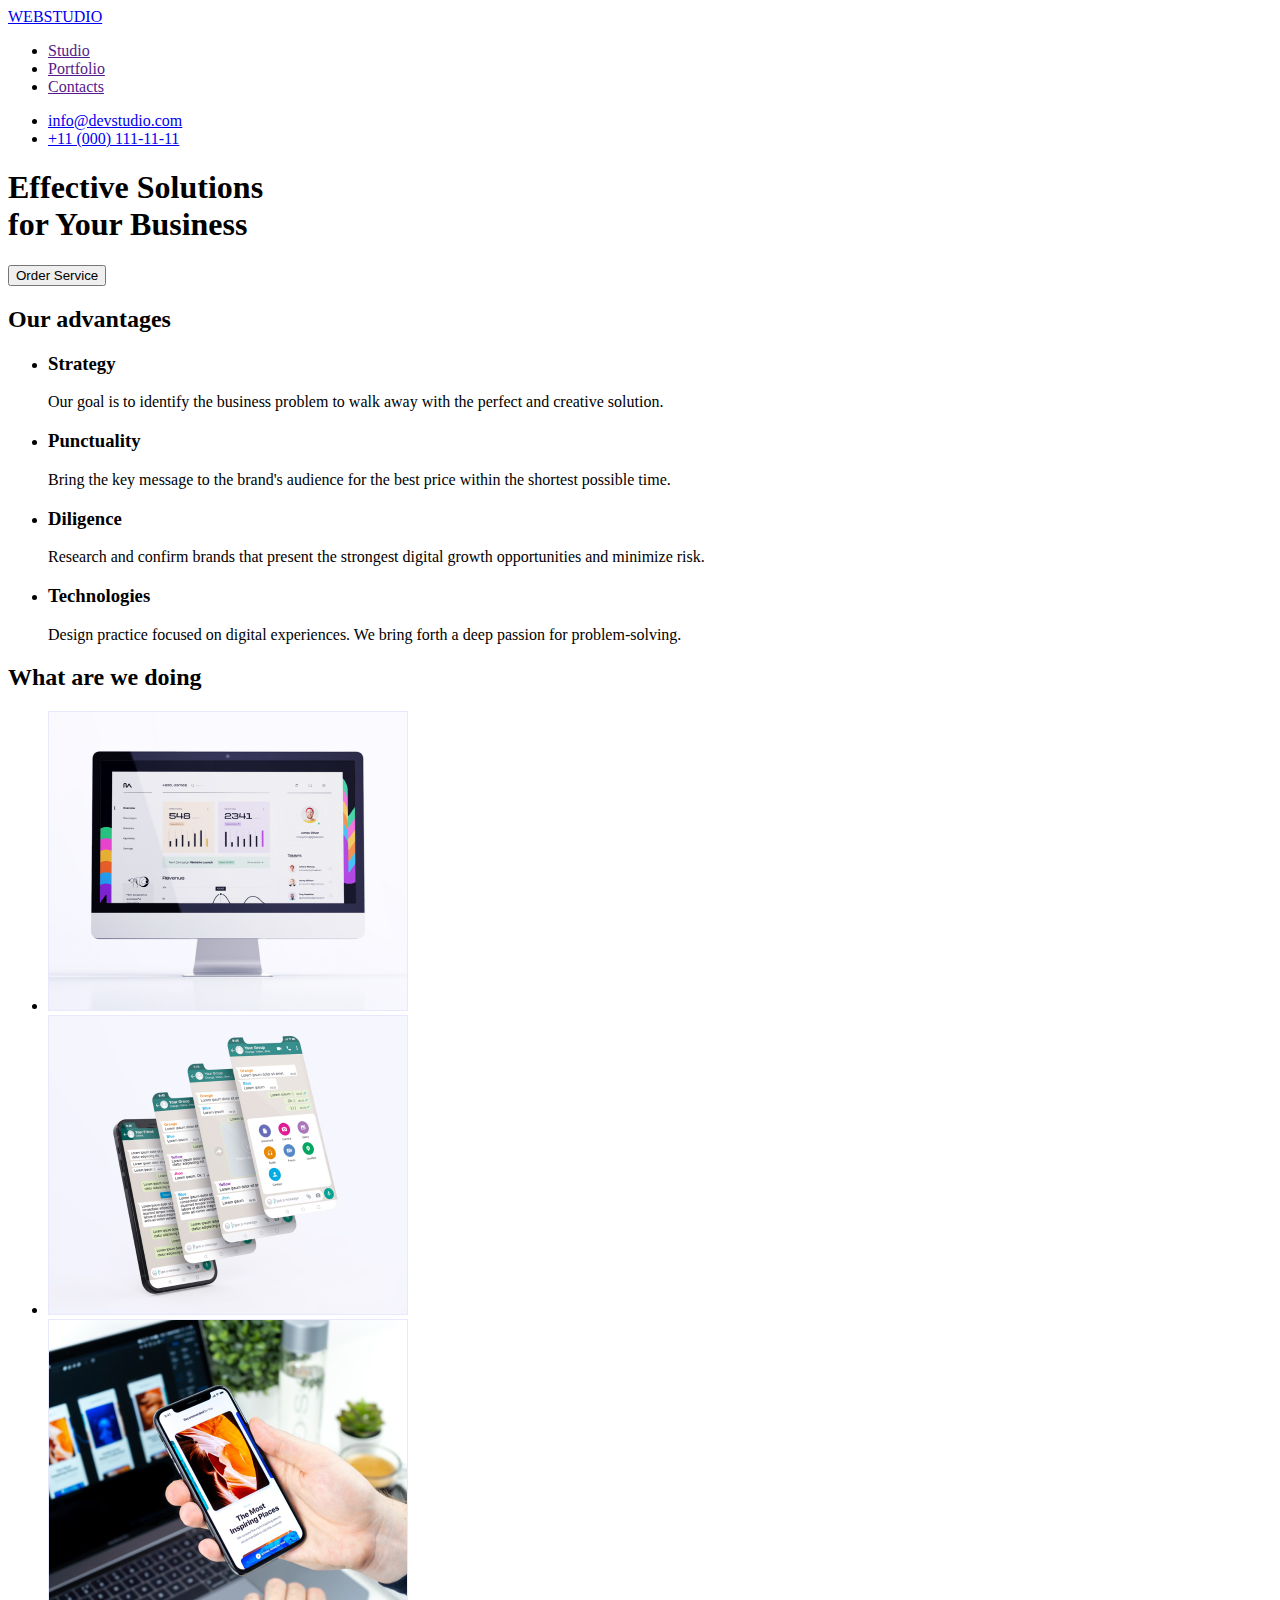
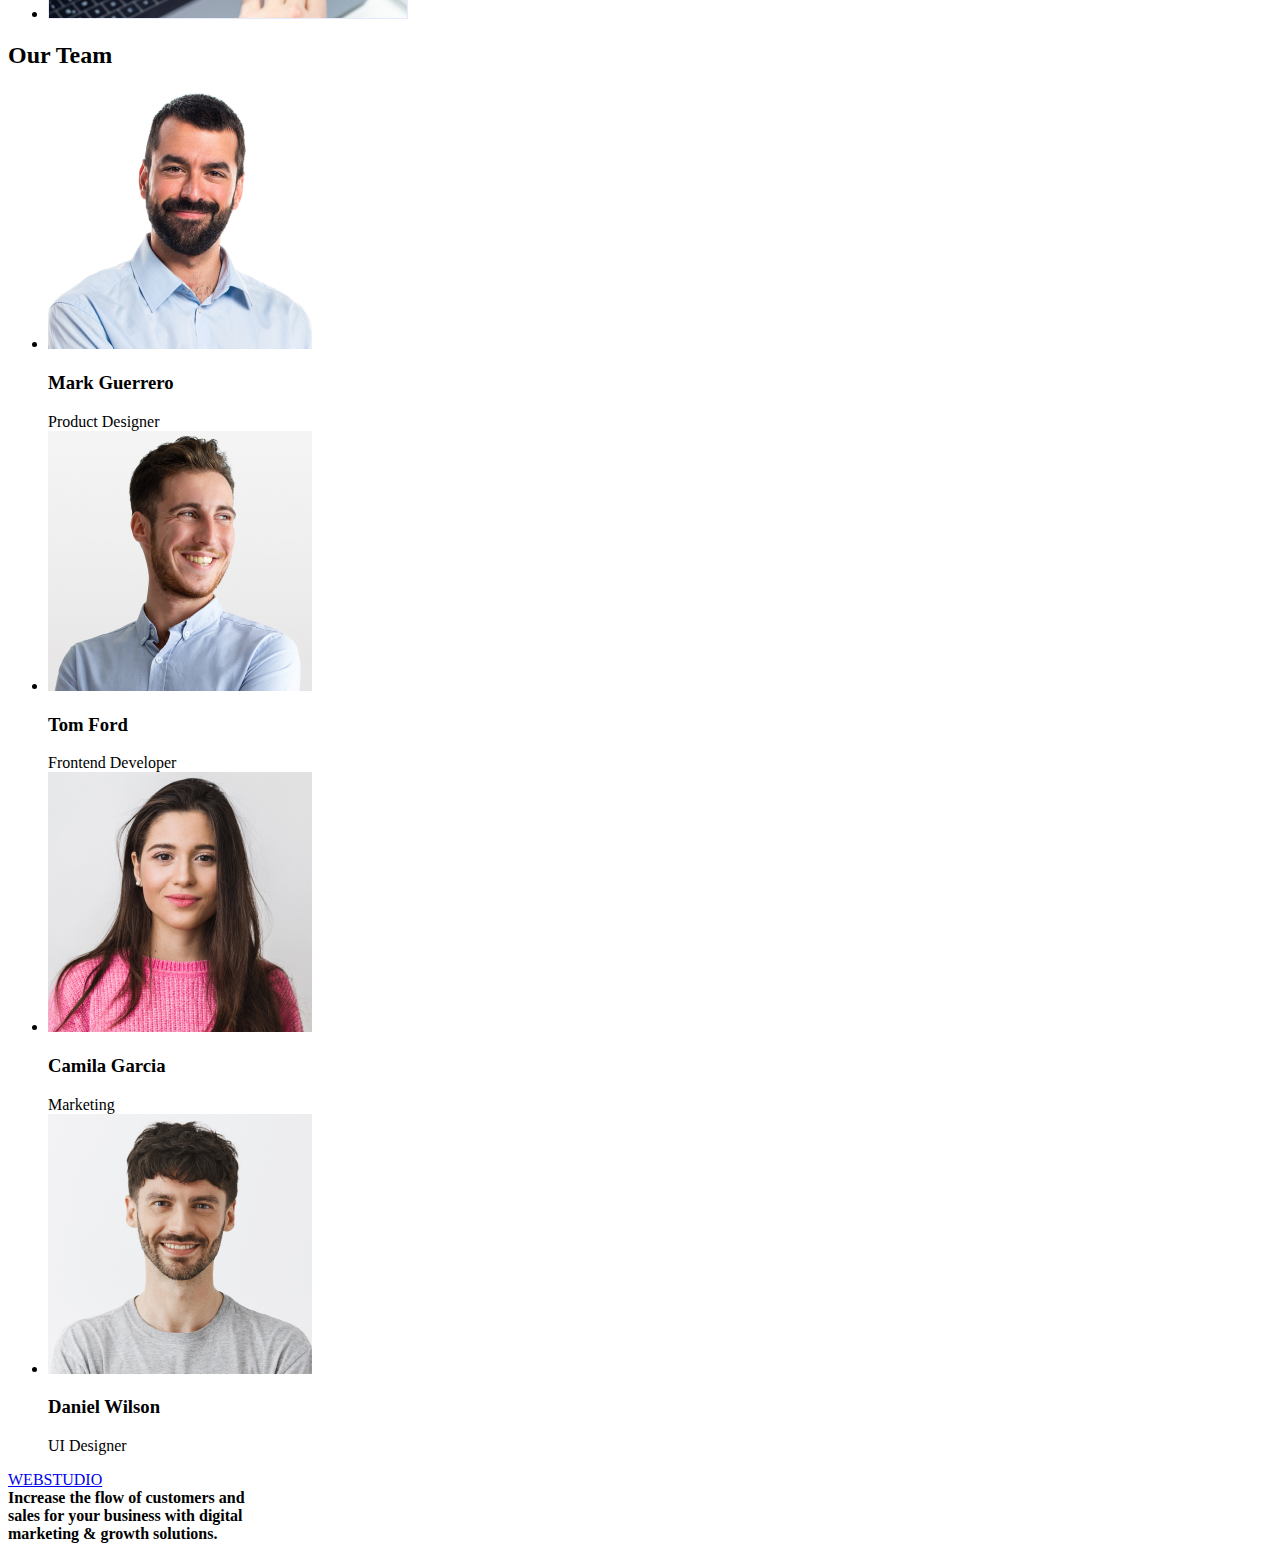
==== index.html @ 482436eb "Initial commit" ====
<!DOCTYPE html>
<html lang="en">
<head>
    <meta charset="UTF-8">
    <meta http-equiv="X-UA-Compatible" content="IE=edge">
    <meta name="viewport" content="width=device-width, initial-scale=1.0">
    <title>Document</title>
</head>
<body>
    <header>
    <nav>
        <div>
            <a href="index.html">WEBSTUDIO</a>
        </div>
        <ul>
            <li> <a href="">Studio</a></li>
            <li> <a href="">Portfolio</a></li>
            <li> <a href="">Contacts</a></li>
        </ul>
    </nav>

        <ul>
            <li> <a href="mailto:info@devstudio.com">info@devstudio.com</a></li>
            <li> <a href="tel:+11(000)111-11-11">+11 (000) 111-11-11</a></li>
        </ul>
    </header>
<main>
    <section>
        <h1>Effective Solutions <br> for Your Business</h1>
        <button type="button">Order Service</button>
    </section>

    <section>
        <h2>
            Our advantages
        </h2>
        <ul>
            <li>
                <h3>Strategy</h3>
                <p>Our goal is to identify the business problem to walk away with the perfect and creative solution. </p>
            </li>
            <li>
                <h3>Punctuality</h3>
                <p>Bring the key message to the brand's audience for the best price within the shortest possible time.</p>
            </li>
            <li>
                <h3>Diligence</h3>
                <p>Research and confirm brands that present the strongest digital growth opportunities and minimize risk.</p>
            </li>
            <li>
                <h3>Technologies</h3>
                <p>Design practice focused on digital experiences. We bring forth a deep passion for problem-solving.</p>
            </li>
        </ul>
    </section>

    <section>
        <h2>What are we doing</h2>
        <ul>
            <li>
                <a href=""><img src="./img/img.jpg" alt="desktop applications" width="360"></a>
            </li>
            <li>
                <a href=""><img src="./img/img(1).jpg" alt="mobile applications" width="360"></a>
            </li>
            <li>
                <a href=""><img src="./img/img(2).jpg" alt="design variations" width="360"></a>
            </li>
        </ul>
    </section>

    <section>
        <h2>Our Team</h2>
        <ul>
            <li>
                <img src="./img/img(3).jpg" alt="Mark Guerrero - Product Designer" width="264">
                <h3>Mark Guerrero</h3>
                Product Designer
            </li>
            <li>
                <img src="./img/img(4).jpg" alt="Tom Ford - Frontend Developer" width="264">
                <h3>Tom Ford</h3>
                Frontend Developer
            </li>
            <li>
                <img src="./img/img(5).jpg" alt="Camila Garcia - Marketing" width="264">
                <h3>Camila Garcia</h3>
                Marketing
            </li>
            <li>
                <img src="./img/img(6).jpg" alt="Daniel Wilson - UI Designer" width="264">
                <h3>Daniel Wilson</h3>
                UI Designer
            </li>
        </ul>
    </section>
</main>

<footer>
    <div>
        <a href="index.html">WEBSTUDIO</a>
    </div>
    <b>
        Increase the flow of customers and <br> 
        sales for your business with digital <br> 
        marketing & growth solutions.
    </b>
</footer>
</body>
</html>
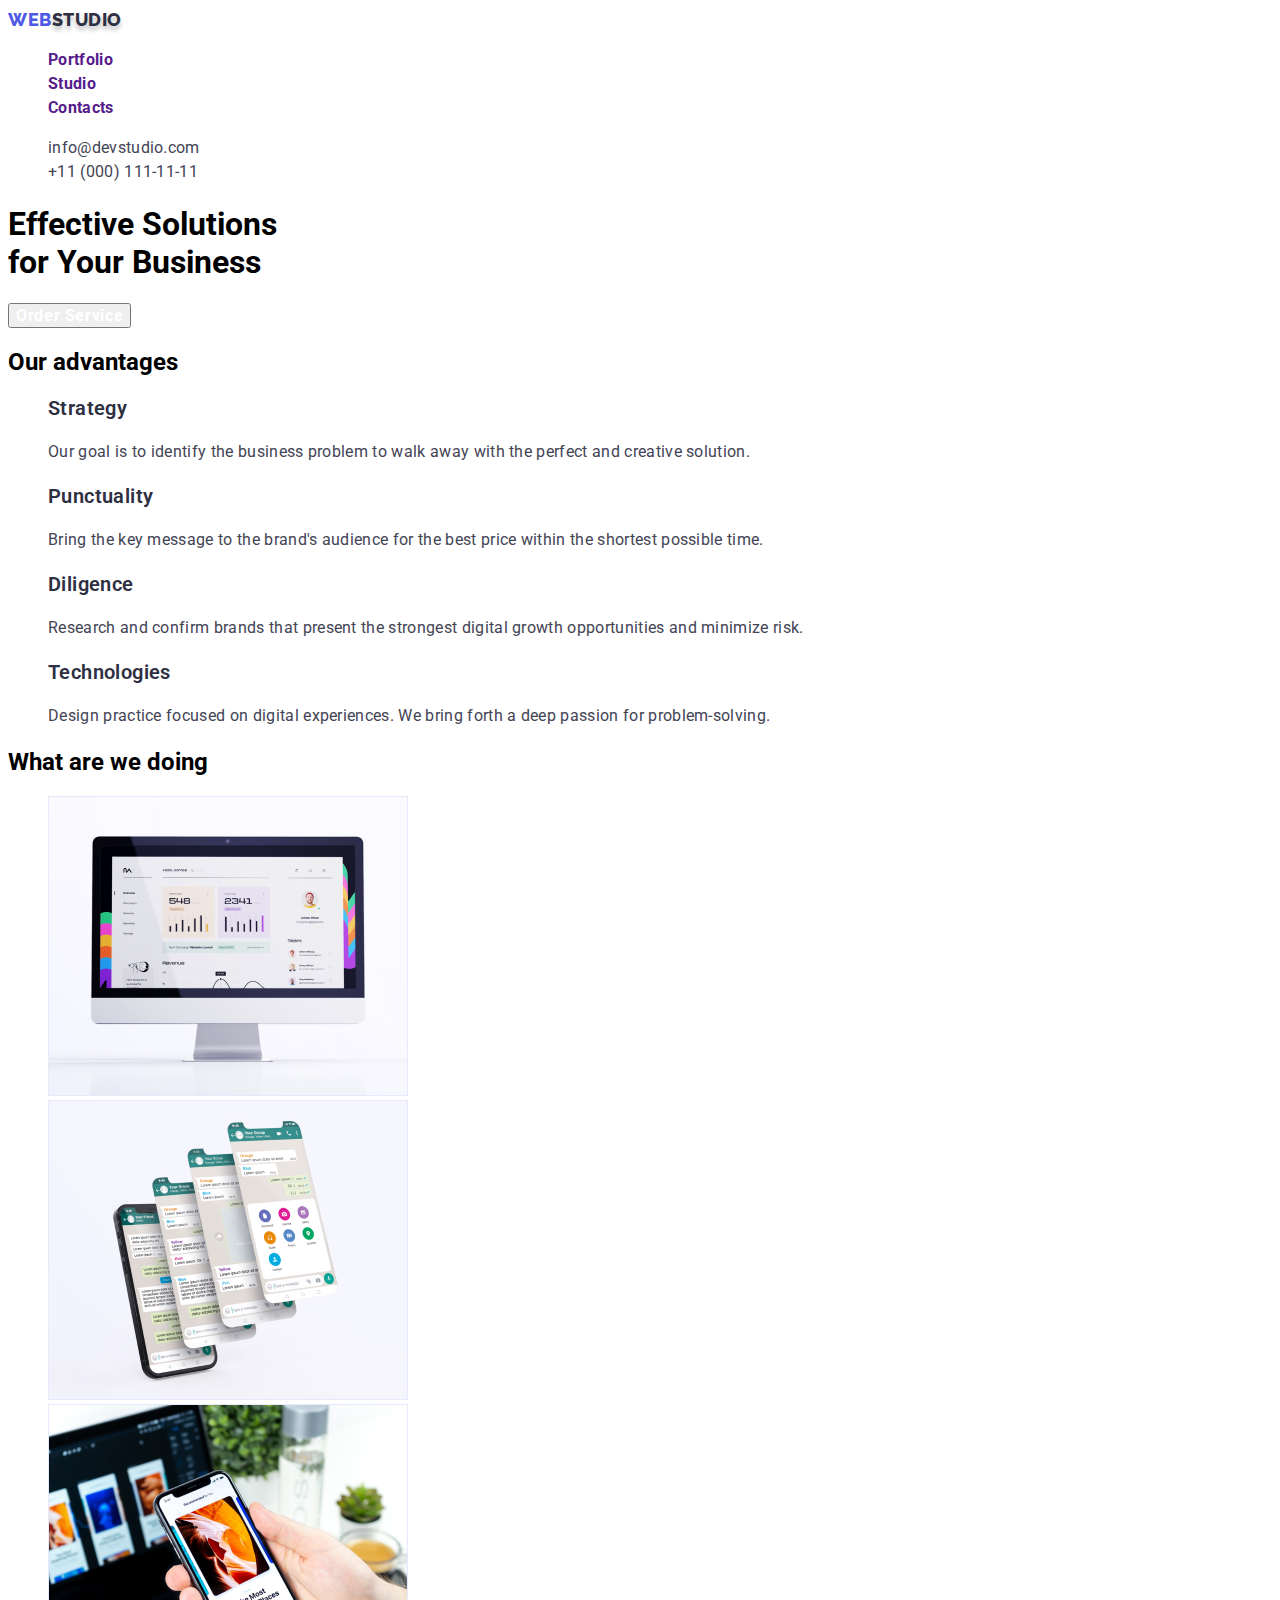
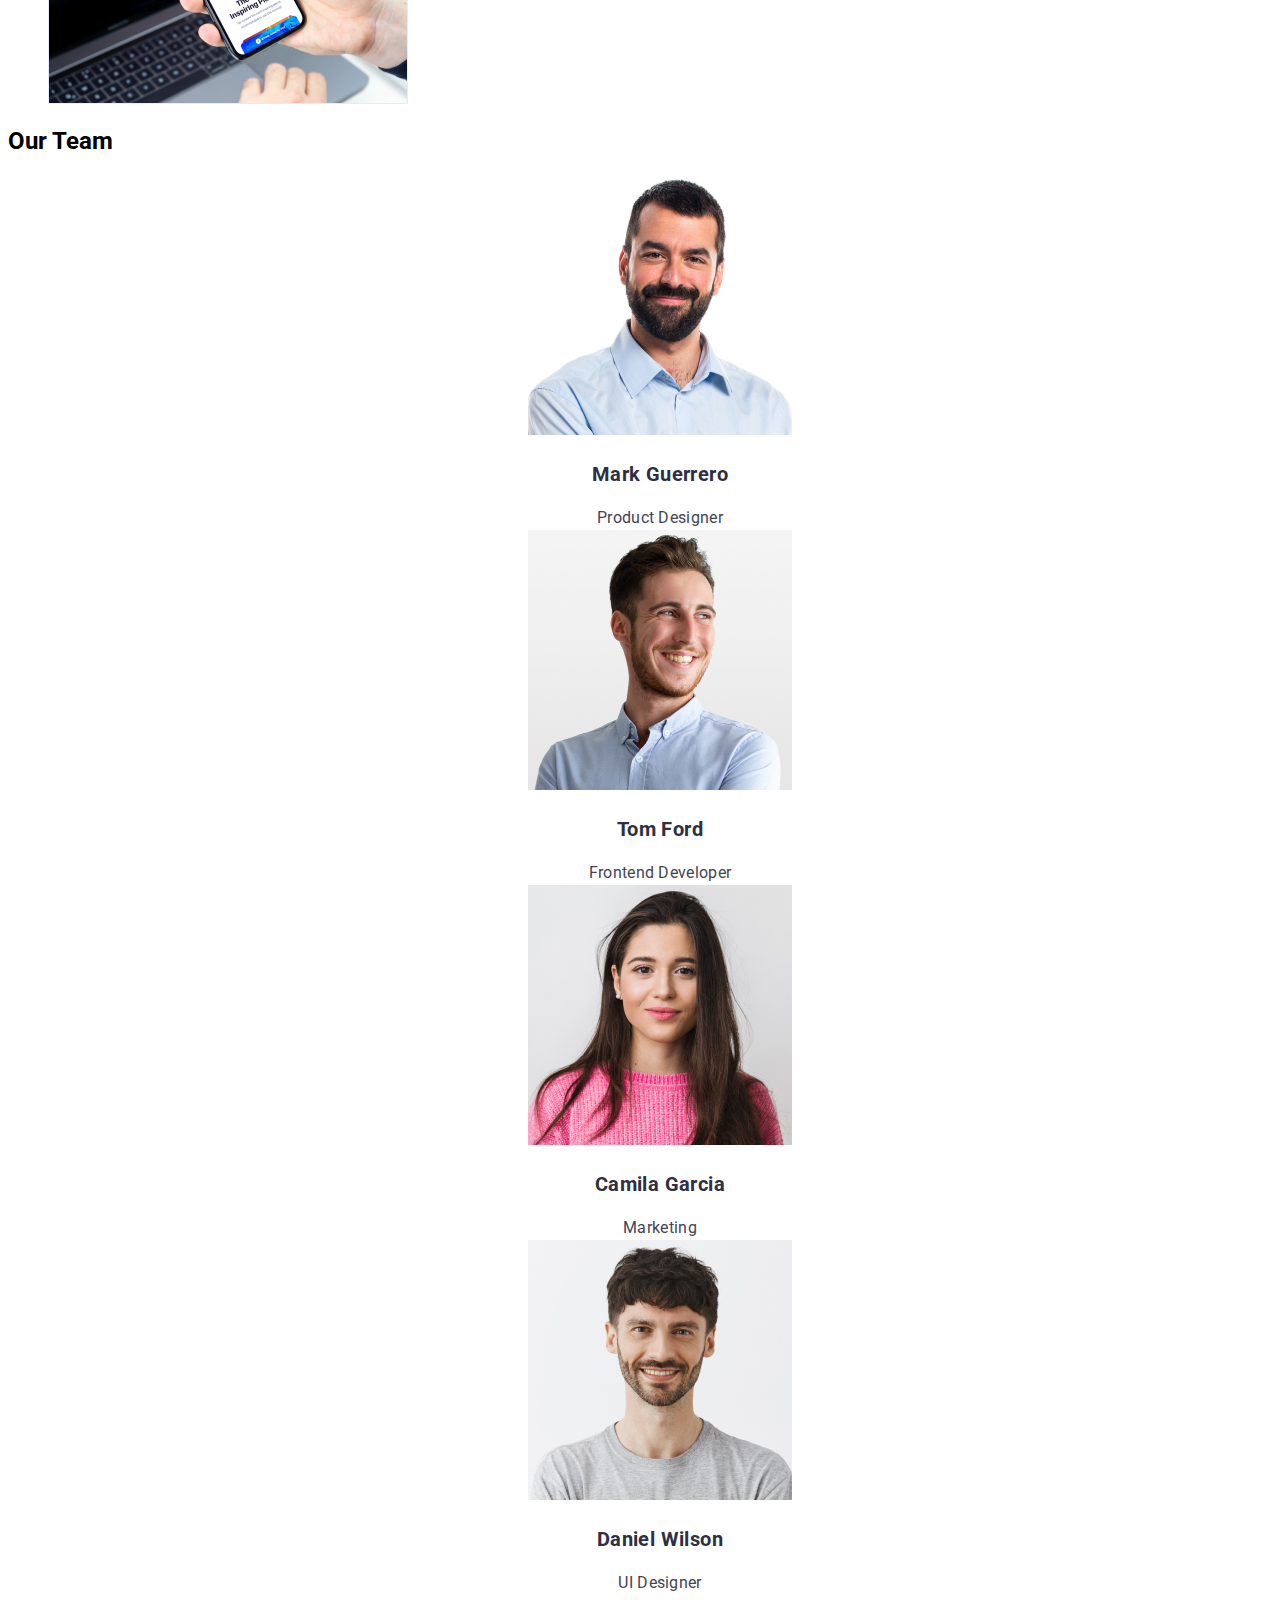
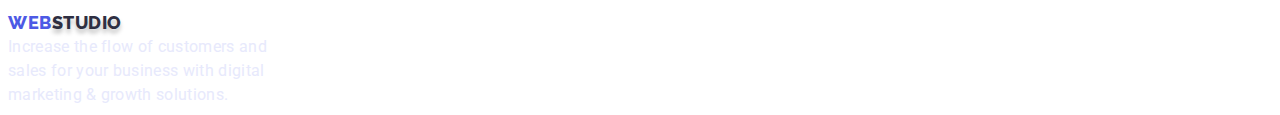
==== commit 055f49ba: "включено створені стилі" ====
--- a/index.html
+++ b/index.html
@@ -5,50 +5,55 @@
     <meta http-equiv="X-UA-Compatible" content="IE=edge">
     <meta name="viewport" content="width=device-width, initial-scale=1.0">
     <title>Document</title>
+    <link rel="stylesheet" href="./css/styles.css">
+    <link rel="preconnect" href="https://fonts.googleapis.com">
+    <link rel="preconnect" href="https://fonts.gstatic.com" crossorigin>
+    <link href="https://fonts.googleapis.com/css2?family=Raleway:wght@800&family=Roboto:wght@400;500;700&display=swap" 
+        rel="stylesheet">
 </head>
 <body>
     <header>
     <nav>
         <div>
-            <a href="index.html">WEBSTUDIO</a>
+            <a class="header-logo link" href="index.html">WEB<span class="header-logo-part">STUDIO</span></a>
         </div>
-        <ul>
-            <li> <a href="">Studio</a></li>
-            <li> <a href="">Portfolio</a></li>
-            <li> <a href="">Contacts</a></li>
+        <ul class="header-list list">
+            <li class="header-item"> <a class="header-link link" href="">Portfolio</a></li>
+            <li class="header-item"> <a class="header-link link" href="">Studio</a></li>
+            <li class="header-item"> <a class="header-link link" href="">Contacts</a></li>
         </ul>
     </nav>
 
-        <ul>
-            <li> <a href="mailto:info@devstudio.com">info@devstudio.com</a></li>
-            <li> <a href="tel:+11(000)111-11-11">+11 (000) 111-11-11</a></li>
+        <ul class="list">
+            <li> <a class="header-contacts link" href="mailto:info@devstudio.com">info@devstudio.com</a></li>
+            <li> <a class="header-contacts link" href="tel:+11(000)111-11-11">+11 (000) 111-11-11</a></li>
         </ul>
     </header>
 <main>
     <section>
-        <h1>Effective Solutions <br> for Your Business</h1>
-        <button type="button">Order Service</button>
+        <h1 class="Header-title">Effective Solutions <br> for Your Business</h1>
+        <button class="main-btn" type="button">Order Service</button>
     </section>
 
     <section>
         <h2>
             Our advantages
         </h2>
-        <ul>
+        <ul class="list middle-list">
             <li>
-                <h3>Strategy</h3>
+                <h3 class="middle-title">Strategy</h3>
                 <p>Our goal is to identify the business problem to walk away with the perfect and creative solution. </p>
             </li>
             <li>
-                <h3>Punctuality</h3>
+                <h3 class="middle-title">Punctuality</h3>
                 <p>Bring the key message to the brand's audience for the best price within the shortest possible time.</p>
             </li>
             <li>
-                <h3>Diligence</h3>
+                <h3 class="middle-title">Diligence</h3>
                 <p>Research and confirm brands that present the strongest digital growth opportunities and minimize risk.</p>
             </li>
             <li>
-                <h3>Technologies</h3>
+                <h3 class="middle-title">Technologies</h3>
                 <p>Design practice focused on digital experiences. We bring forth a deep passion for problem-solving.</p>
             </li>
         </ul>
@@ -56,7 +61,7 @@
 
     <section>
         <h2>What are we doing</h2>
-        <ul>
+        <ul class="list">
             <li>
                 <a href=""><img src="./img/img.jpg" alt="desktop applications" width="360"></a>
             </li>
@@ -71,25 +76,25 @@
 
     <section>
         <h2>Our Team</h2>
-        <ul>
+        <ul class="list team-list">
             <li>
                 <img src="./img/img(3).jpg" alt="Mark Guerrero - Product Designer" width="264">
-                <h3>Mark Guerrero</h3>
+                <h3 class="team-name">Mark Guerrero</h3>
                 Product Designer
             </li>
             <li>
                 <img src="./img/img(4).jpg" alt="Tom Ford - Frontend Developer" width="264">
-                <h3>Tom Ford</h3>
+                <h3 class="team-name">Tom Ford</h3>
                 Frontend Developer
             </li>
             <li>
                 <img src="./img/img(5).jpg" alt="Camila Garcia - Marketing" width="264">
-                <h3>Camila Garcia</h3>
+                <h3 class="team-name">Camila Garcia</h3>
                 Marketing
             </li>
             <li>
                 <img src="./img/img(6).jpg" alt="Daniel Wilson - UI Designer" width="264">
-                <h3>Daniel Wilson</h3>
+                <h3 class="team-name">Daniel Wilson</h3>
                 UI Designer
             </li>
         </ul>
@@ -98,9 +103,9 @@
 
 <footer>
     <div>
-        <a href="index.html">WEBSTUDIO</a>
+        <a class="header-logo link" href="index.html">WEB<span class="header-logo-part">STUDIO</span></a>
     </div>
-    <b>
+    <b class="footer-text">
         Increase the flow of customers and <br> 
         sales for your business with digital <br> 
         marketing & growth solutions.
--- a/css/styles.css
+++ b/css/styles.css
@@ -0,0 +1,147 @@
+body {
+    font-family: 'Roboto';
+}
+
+/*---------HEADER----------*/
+
+.header-logo{
+    font-family: 'Raleway';
+    font-style: normal;
+    font-weight: 800;
+    font-size: 18px;
+    line-height: 1.33;
+    display: flex;
+    align-items: center;
+    letter-spacing: 0.03em;
+    text-transform: uppercase;
+    color: #4D5AE5;
+}
+
+.header-logo-part {
+    font-family: 'Raleway';
+    font-style: normal;
+    font-weight: 800;
+    font-size: 18px;
+    line-height: 1.33;
+    display: flex;
+    align-items: center;
+    letter-spacing: 0.03em;
+    text-transform: uppercase;
+    color: #2E2F42;
+    text-shadow: 0px 4px 4px rgba(0, 0, 0, 0.25);
+}
+
+.header-list {
+}
+
+.header-item {
+    font-family: 'Roboto';
+    font-style: normal;
+    font-weight: 700;
+    font-size: 16px;
+    line-height: 1.50;
+    letter-spacing: 0.02em;
+    color: #2E2F42;
+}
+
+.header-link {
+}
+
+.header-contacts {
+    font-family: 'Roboto';
+    font-style: normal;
+    font-weight: 400;
+    font-size: 16px;
+    line-height: 1.50;
+    letter-spacing: 0.02em;
+    color: #434455;
+}
+
+.main-btn {
+    font-family: inherit;
+    font-style: normal;
+    font-weight: 700;
+    font-size: 16px;
+    line-height: 1.19;
+    display: flex;
+    align-items: center;
+    letter-spacing: 0.04em;
+    color: #FFFFFF;
+    cursor: pointer;
+}
+
+.list {
+    list-style: none;
+}
+
+.link {
+    text-decoration: none;
+}
+
+.header-title {
+    font-family: 'Roboto';
+    font-style: normal;
+    font-weight: 700;
+    font-size: 56px;
+    line-height: 1.07;
+    text-align: center;
+    letter-spacing: 0.02em;
+    color: #FFFFFF;
+}
+/*---------MIDDLE----------*/
+
+.middle-list {
+    font-family: 'Roboto';
+    font-style: normal;
+    font-weight: 400;
+    font-size: 16px;
+    line-height: 1.50;
+    letter-spacing: 0.02em;
+    color: #434455;
+}
+
+.middle-title {
+    font-family: 'Roboto';
+    font-style: normal;
+    font-weight: 600;
+    font-size: 20px;
+    line-height: 1.20;
+    letter-spacing: 0.02em;
+    color: #2E2F42;
+}
+
+/*---------TEAM----------*/
+
+.team-list {
+    font-family: 'Roboto';
+    font-style: normal;
+    font-weight: 400;
+    font-size: 16px;
+    line-height: 1.50;
+    text-align: center;
+    letter-spacing: 0.02em;
+    color: #434455;
+}
+
+.team-name {
+    font-family: 'Roboto';
+    font-style: normal;
+    font-weight: 700;
+    font-size: 20px;
+    line-height: 1.20;
+    text-align: center;
+    letter-spacing: 0.02em;
+    color: #2E2F42;
+}
+
+/*---------FOOTER----------*/
+
+.footer-text {
+    font-family: 'Roboto';
+    font-style: normal;
+    font-weight: 400;
+    font-size: 16px;
+    line-height: 1.50;
+    letter-spacing: 0.02em;
+    color: #E7E9FC;
+}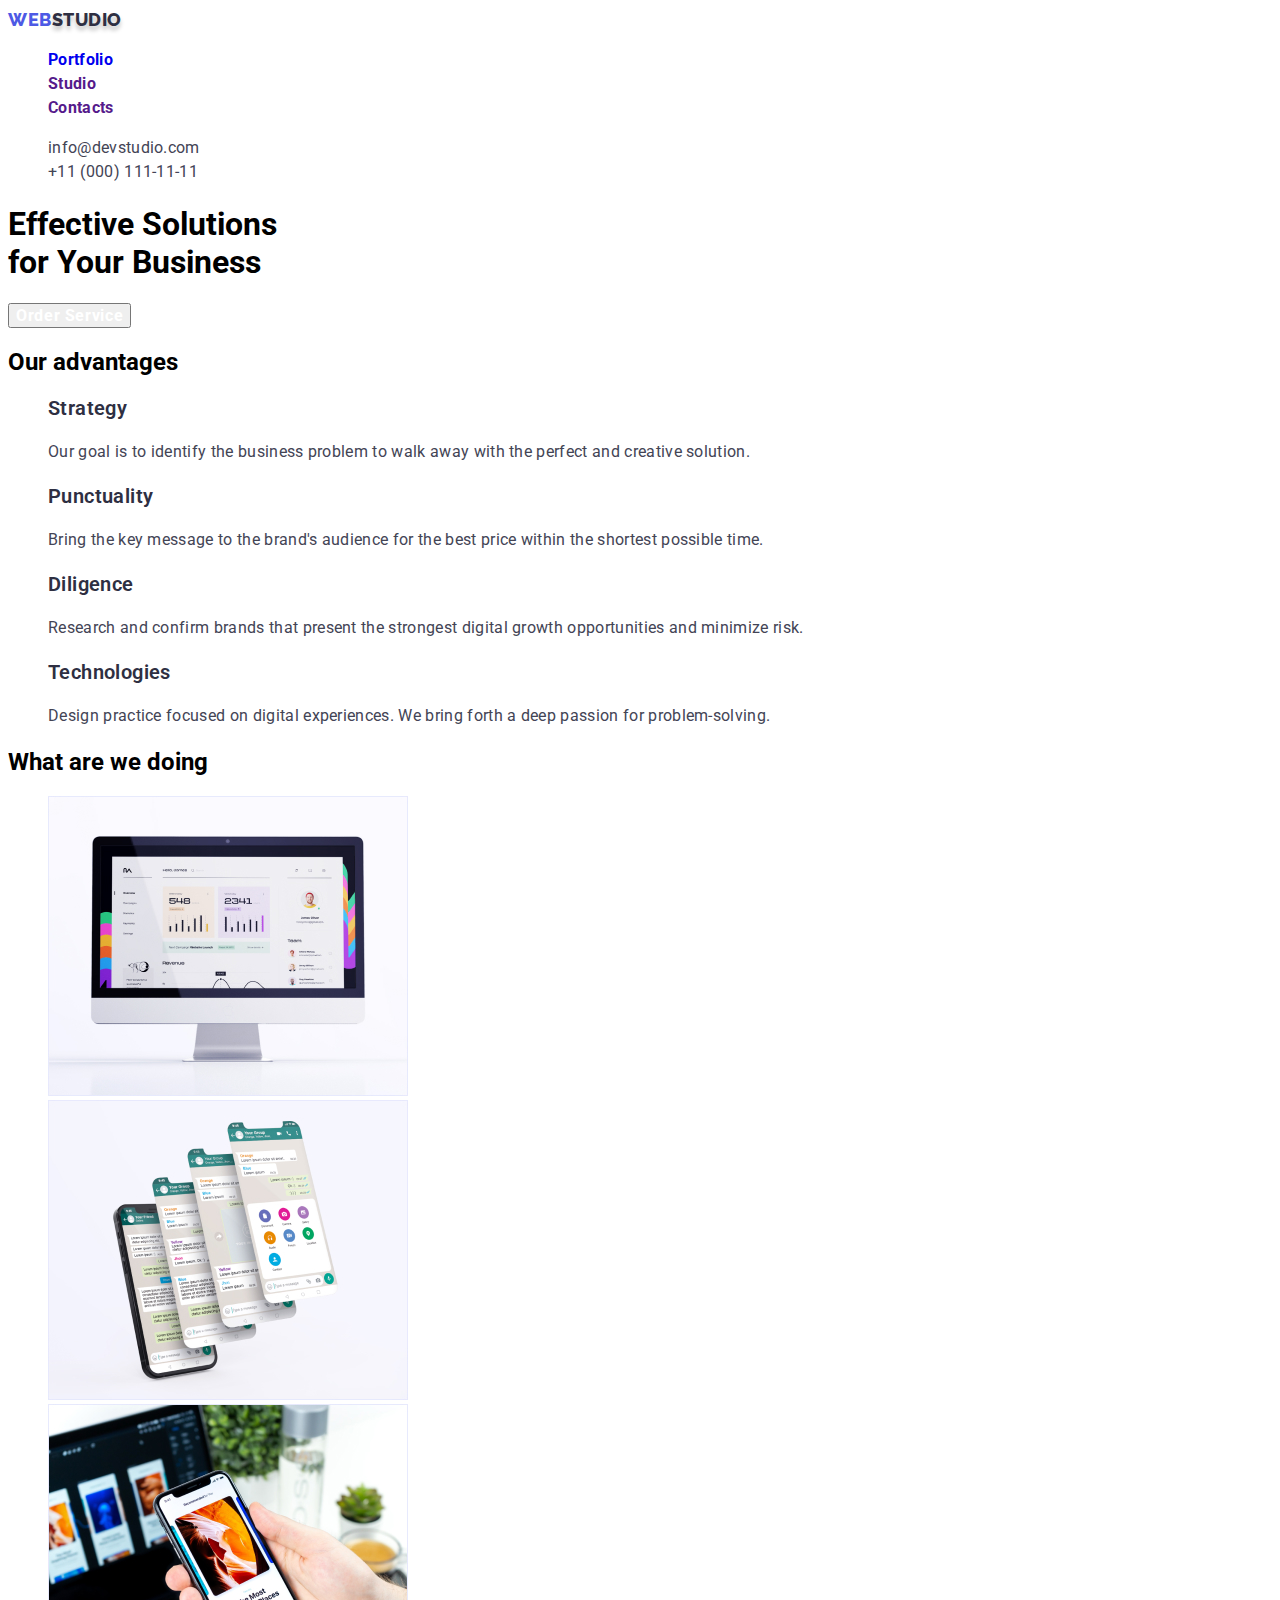
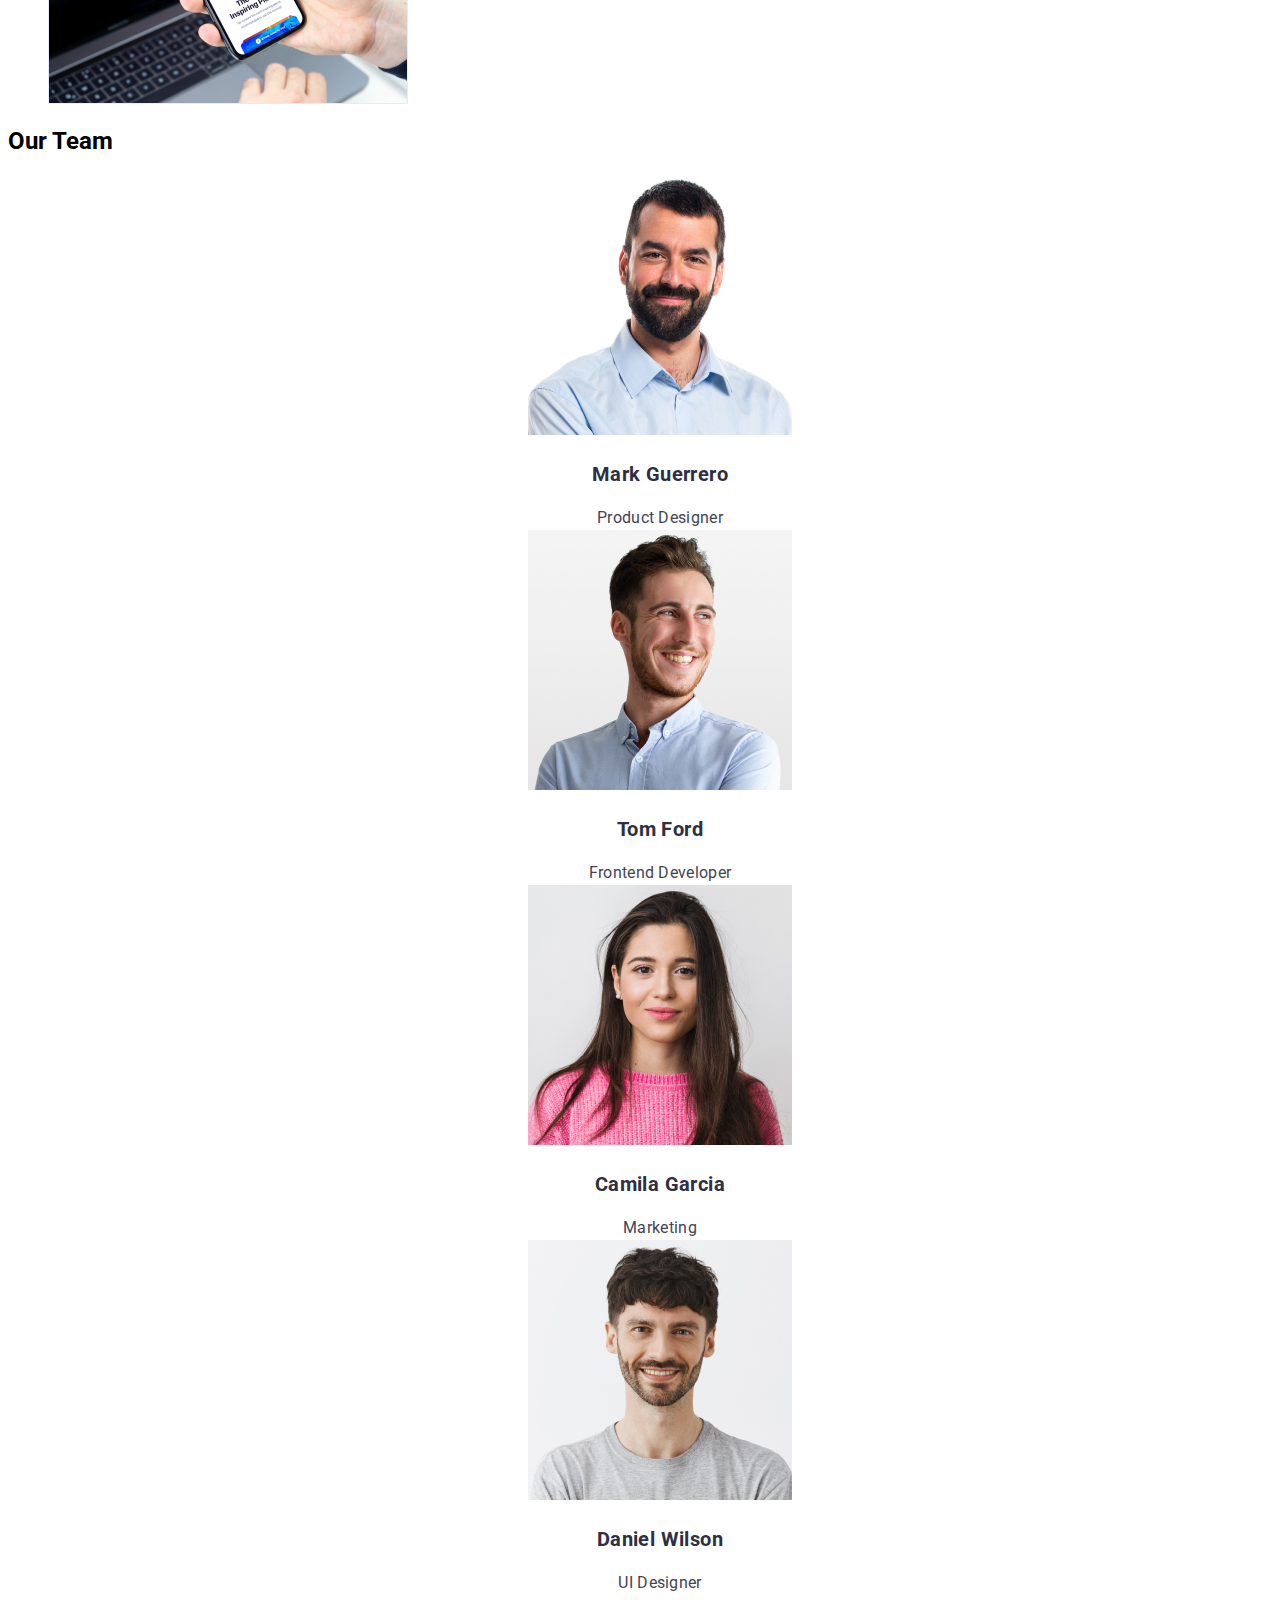
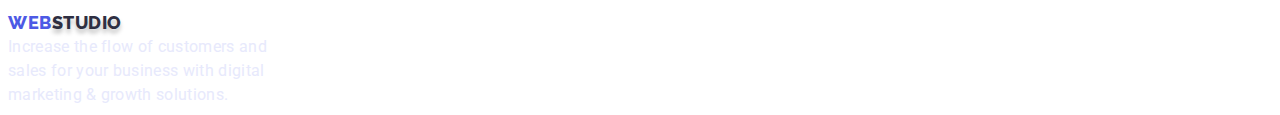
==== commit b7879a60: "Додано стилізацію" ====
--- a/index.html
+++ b/index.html
@@ -12,13 +12,13 @@
         rel="stylesheet">
 </head>
 <body>
-    <header>
+    <header class="header-bg">
     <nav>
         <div>
             <a class="header-logo link" href="index.html">WEB<span class="header-logo-part">STUDIO</span></a>
         </div>
         <ul class="header-list list">
-            <li class="header-item"> <a class="header-link link" href="">Portfolio</a></li>
+            <li class="header-item"> <a class="header-link link" href="./portfolio.html">Portfolio</a></li>
             <li class="header-item"> <a class="header-link link" href="">Studio</a></li>
             <li class="header-item"> <a class="header-link link" href="">Contacts</a></li>
         </ul>
@@ -30,12 +30,12 @@
         </ul>
     </header>
 <main>
-    <section>
+    <section class="main-bg">
         <h1 class="Header-title">Effective Solutions <br> for Your Business</h1>
         <button class="main-btn" type="button">Order Service</button>
     </section>
 
-    <section>
+    <section class="advantages-bg">
         <h2>
             Our advantages
         </h2>
@@ -59,7 +59,7 @@
         </ul>
     </section>
 
-    <section>
+    <section class="doing-bg">
         <h2>What are we doing</h2>
         <ul class="list">
             <li>
@@ -74,7 +74,7 @@
         </ul>
     </section>
 
-    <section>
+    <section class="team-bg">
         <h2>Our Team</h2>
         <ul class="list team-list">
             <li>
@@ -101,7 +101,7 @@
     </section>
 </main>
 
-<footer>
+<footer class="footer-bg">
     <div>
         <a class="header-logo link" href="index.html">WEB<span class="header-logo-part">STUDIO</span></a>
     </div>
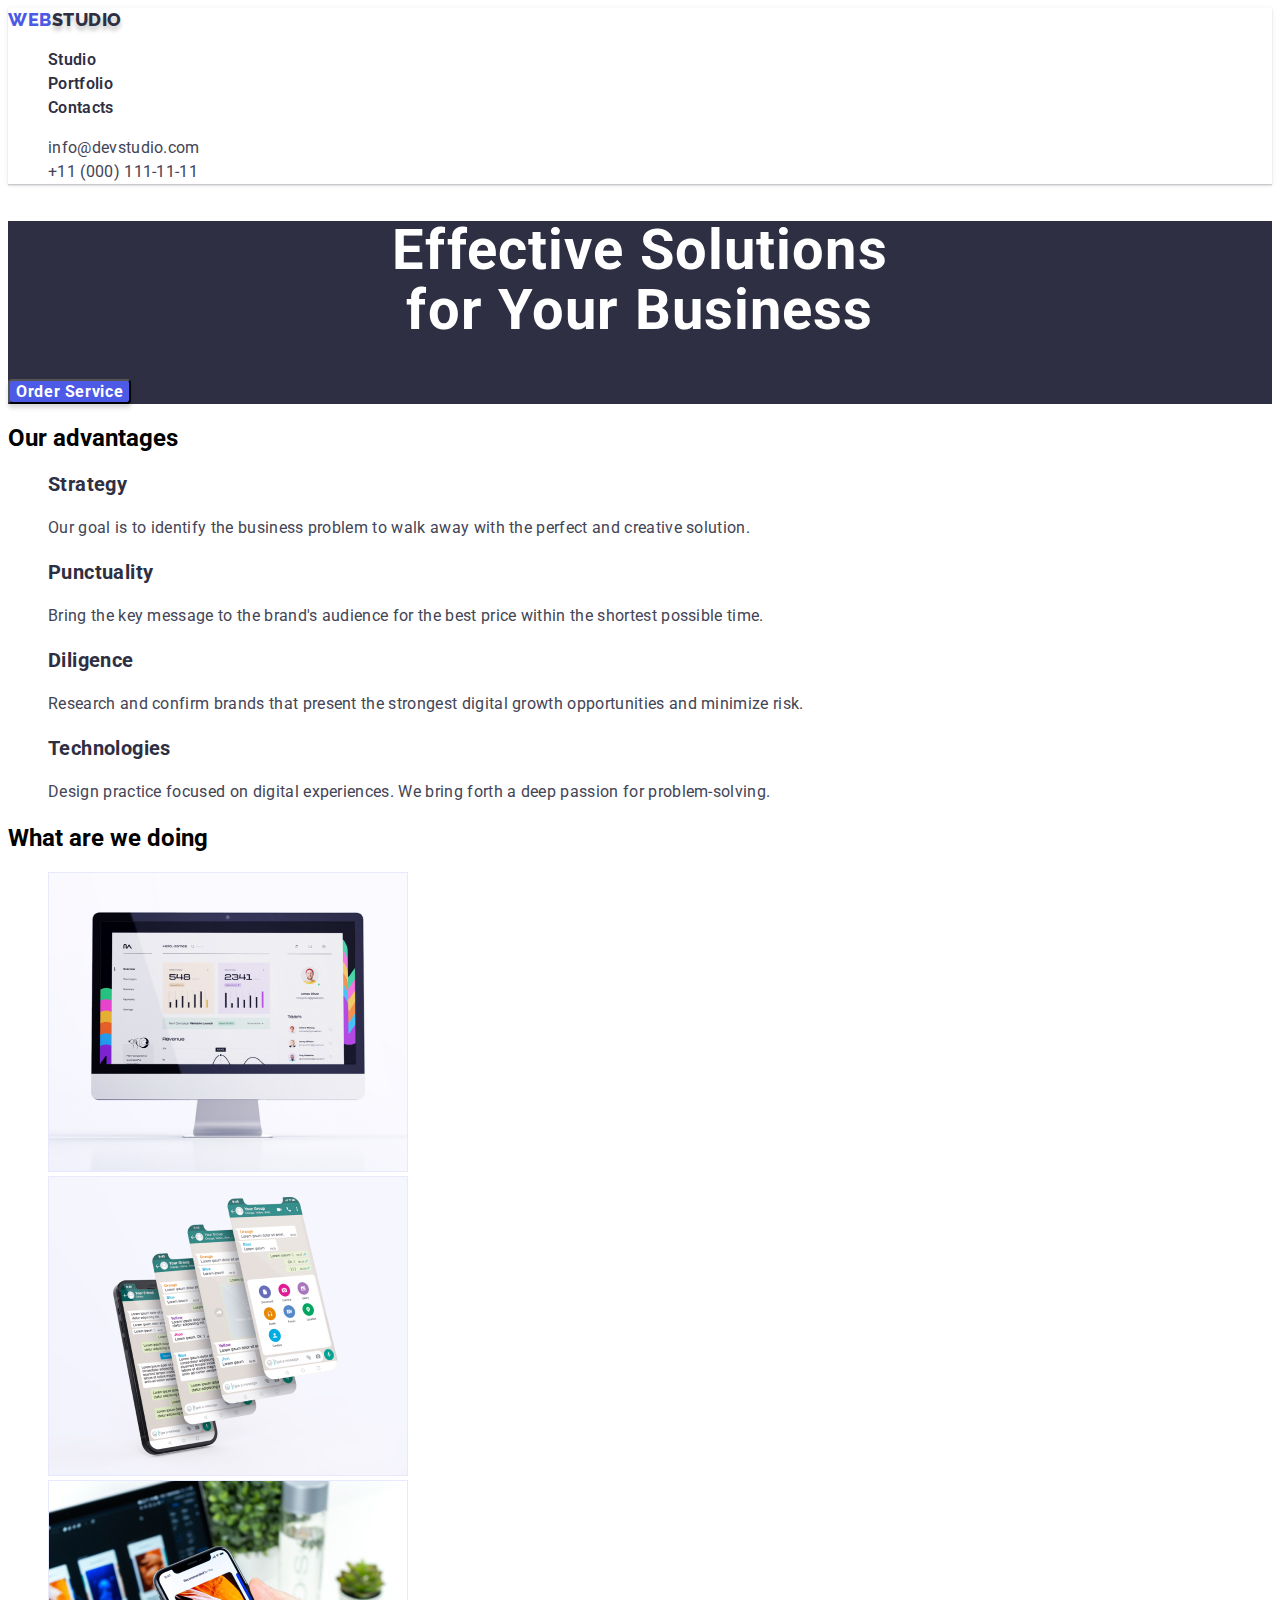
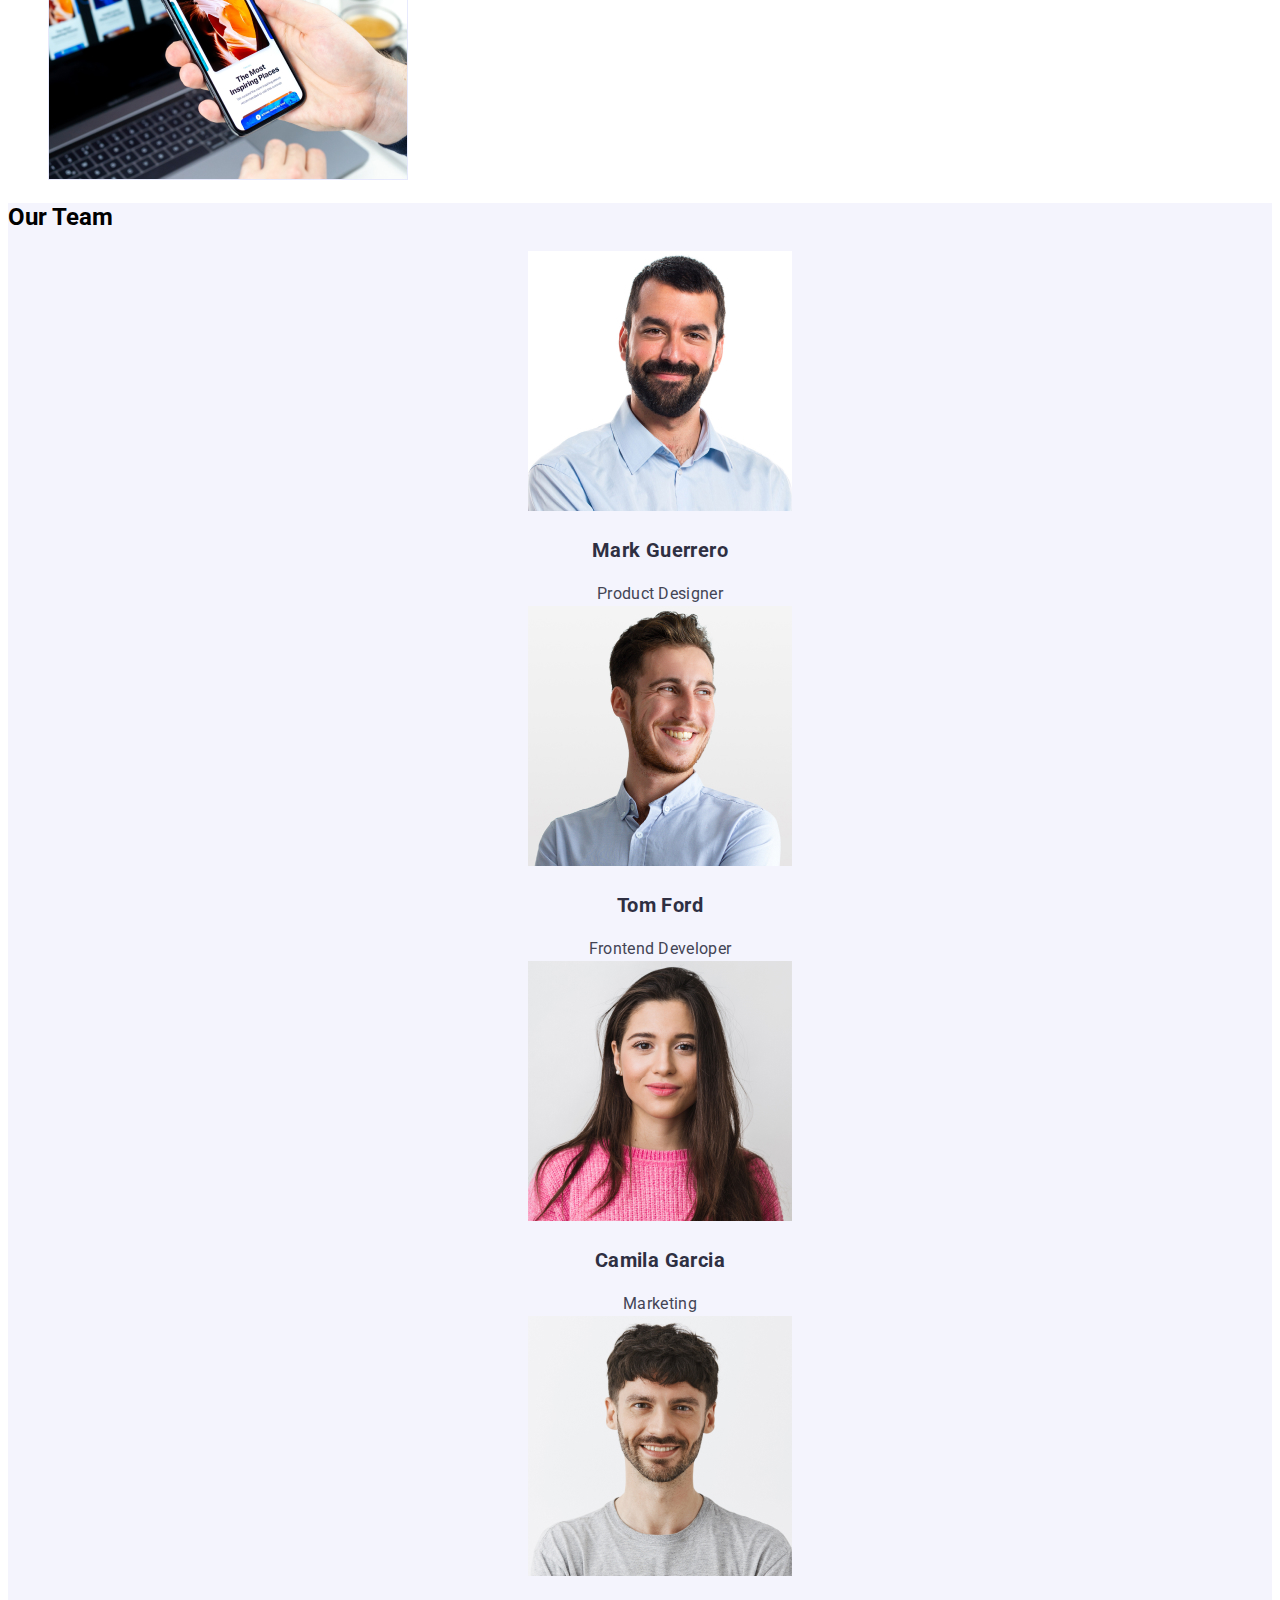
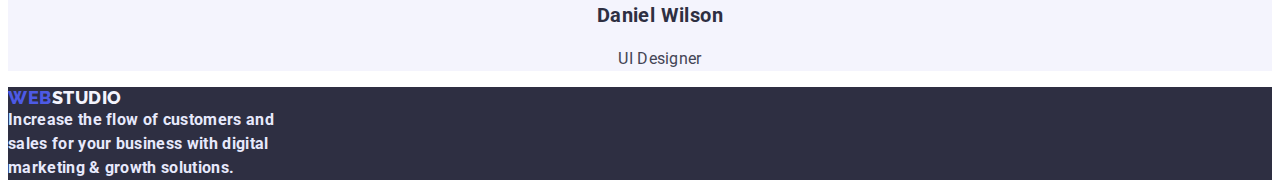
==== commit 414d8104: "Внесено корективи згідно зауважень" ====
--- a/index.html
+++ b/index.html
@@ -18,8 +18,8 @@
             <a class="header-logo link" href="index.html">WEB<span class="header-logo-part">STUDIO</span></a>
         </div>
         <ul class="header-list list">
+            <li class="header-item"> <a class="header-link link" href="">Studio</a></li>
             <li class="header-item"> <a class="header-link link" href="./portfolio.html">Portfolio</a></li>
-            <li class="header-item"> <a class="header-link link" href="">Studio</a></li>
             <li class="header-item"> <a class="header-link link" href="">Contacts</a></li>
         </ul>
     </nav>
@@ -31,7 +31,7 @@
     </header>
 <main>
     <section class="main-bg">
-        <h1 class="Header-title">Effective Solutions <br> for Your Business</h1>
+        <h1 class="header-title">Effective Solutions <br> for Your Business</h1>
         <button class="main-btn" type="button">Order Service</button>
     </section>
 
@@ -103,7 +103,7 @@
 
 <footer class="footer-bg">
     <div>
-        <a class="header-logo link" href="index.html">WEB<span class="header-logo-part">STUDIO</span></a>
+        <a class="footer-logo-part link" href="index.html">WEB<span class="footer-logo">STUDIO</span></a>
     </div>
     <b class="footer-text">
         Increase the flow of customers and <br> 
--- a/css/styles.css
+++ b/css/styles.css
@@ -1,12 +1,22 @@
 body {
-    font-family: 'Roboto';
+    font-family: 'Roboto', 'sans-serif';
 }
 
 /*---------HEADER----------*/
 
+.header-bg {
+    background: #FFFFFF;
+    box-shadow: 0px 2px 1px rgba(46, 47, 66, 0.08), 
+                0px 1px 1px rgba(46, 47, 66, 0.16), 
+                0px 1px 6px rgba(46, 47, 66, 0.08);
+}
+
+.main-bg {
+    background: #2E2F42;
+}
+
 .header-logo{
     font-family: 'Raleway';
-    font-style: normal;
     font-weight: 800;
     font-size: 18px;
     line-height: 1.33;
@@ -19,7 +29,6 @@
 
 .header-logo-part {
     font-family: 'Raleway';
-    font-style: normal;
     font-weight: 800;
     font-size: 18px;
     line-height: 1.33;
@@ -32,11 +41,10 @@
 }
 
 .header-list {
+
 }
 
 .header-item {
-    font-family: 'Roboto';
-    font-style: normal;
     font-weight: 700;
     font-size: 16px;
     line-height: 1.50;
@@ -45,12 +53,14 @@
 }
 
 .header-link {
+    font-weight: 600;
+    font-size: 16px;
+    line-height: 1.50;
+    letter-spacing: 0.02em;
+    color: #2E2F42;
 }
 
 .header-contacts {
-    font-family: 'Roboto';
-    font-style: normal;
-    font-weight: 400;
     font-size: 16px;
     line-height: 1.50;
     letter-spacing: 0.02em;
@@ -59,7 +69,6 @@
 
 .main-btn {
     font-family: inherit;
-    font-style: normal;
     font-weight: 700;
     font-size: 16px;
     line-height: 1.19;
@@ -68,6 +77,9 @@
     letter-spacing: 0.04em;
     color: #FFFFFF;
     cursor: pointer;
+    background: #4D5AE5;
+    box-shadow: 0px 4px 4px rgba(0, 0, 0, 0.15);
+    border-radius: 4px;
 }
 
 .list {
@@ -79,9 +91,6 @@
 }
 
 .header-title {
-    font-family: 'Roboto';
-    font-style: normal;
-    font-weight: 700;
     font-size: 56px;
     line-height: 1.07;
     text-align: center;
@@ -90,10 +99,19 @@
 }
 /*---------MIDDLE----------*/
 
+.advantages-bg {
+    background: #FFFFFF;
+}
+
+.doing-bg {
+    background: #FFFFFF;
+}
+
+.team-bg {
+    background: #F4F4FD;
+}
+
 .middle-list {
-    font-family: 'Roboto';
-    font-style: normal;
-    font-weight: 400;
     font-size: 16px;
     line-height: 1.50;
     letter-spacing: 0.02em;
@@ -101,9 +119,7 @@
 }
 
 .middle-title {
-    font-family: 'Roboto';
-    font-style: normal;
-    font-weight: 600;
+    font-weight: 700;
     font-size: 20px;
     line-height: 1.20;
     letter-spacing: 0.02em;
@@ -113,9 +129,6 @@
 /*---------TEAM----------*/
 
 .team-list {
-    font-family: 'Roboto';
-    font-style: normal;
-    font-weight: 400;
     font-size: 16px;
     line-height: 1.50;
     text-align: center;
@@ -124,8 +137,6 @@
 }
 
 .team-name {
-    font-family: 'Roboto';
-    font-style: normal;
     font-weight: 700;
     font-size: 20px;
     line-height: 1.20;
@@ -136,12 +147,93 @@
 
 /*---------FOOTER----------*/
 
+.footer-bg {
+    background: #2E2F42;
+}
+
 .footer-text {
-    font-family: 'Roboto';
-    font-style: normal;
-    font-weight: 400;
     font-size: 16px;
     line-height: 1.50;
     letter-spacing: 0.02em;
     color: #E7E9FC;
+}
+
+.footer-logo {
+    font-family: 'Raleway';
+    font-weight: 800;
+    font-size: 18px;
+    line-height: 1.17;
+    display: flex;
+    align-items: center;
+    letter-spacing: 0.03em;
+    text-transform: uppercase;
+    color: #F4F4FD;
+    flex: none;
+    order: 1;
+    flex-grow: 0;
+}
+
+.footer-logo-part {
+    font-family: 'Raleway';
+    font-weight: 800;
+    font-size: 18px;
+    line-height: 1.17;
+    display: flex;
+    align-items: center;
+    letter-spacing: 0.03em;
+    text-transform: uppercase;
+    color: #4D5AE5;
+}
+
+/*---------PORTFOLIO----------*/
+
+.portfolio-btn {
+    cursor: pointer;
+    background: #F4F4FD;
+    font-weight: 700;
+    font-size: 16px;
+    line-height: 1.50;
+    display: flex;
+    align-items: center;
+    text-align: center;
+    letter-spacing: 0.04em;
+    color: #4D5AE5;
+}
+
+.portfolio-btn:hover {
+    background: #4D5AE5;
+    box-shadow: 0px 3px 1px rgba(0, 0, 0, 0.1), 0px 2px 1px rgba(0, 0, 0, 0.08), 0px 2px 2px rgba(0, 0, 0, 0.12);
+    border-radius: 4px;
+    color: #FFFFFF;
+}
+
+.works-title {
+    font-weight: 700;
+    font-size: 20px;
+    line-height: 1.20;
+    letter-spacing: 0.02em;
+    color: #2E2F42;
+}
+
+.works-list {
+    font-size: 16px;
+    line-height: 1.50;
+    letter-spacing: 0.02em;
+    color: #434455;
+}
+
+.works-bg {
+    color: #FFFFFF;
+}
+
+/*---------CASHLESS PAYMENT----------*/
+
+.cashless-style {
+    background: #4D5AE5;
+    background-blend-mode: soft-light;
+    mix-blend-mode: normal;
+    font-size: 16px;
+    line-height: 1.50;
+    letter-spacing: 0.02em;
+    color: #F4F4FD;
 }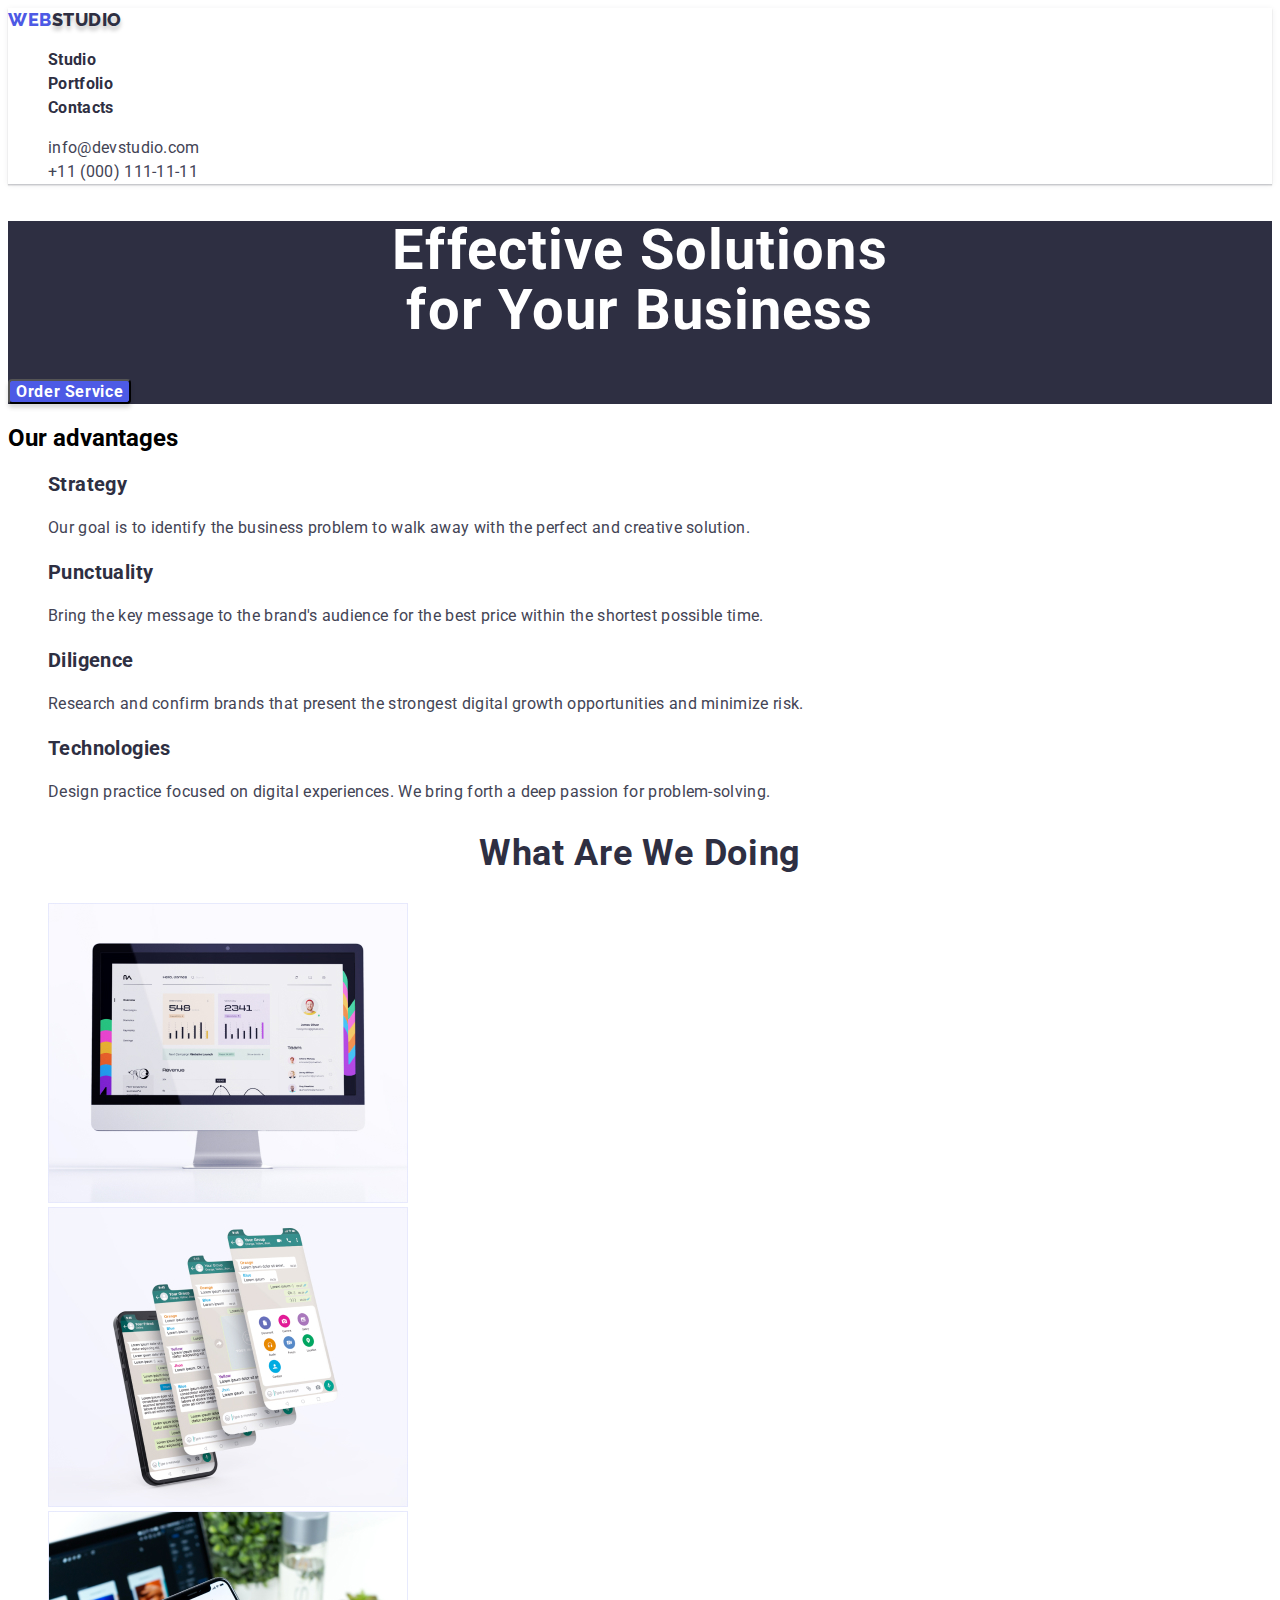
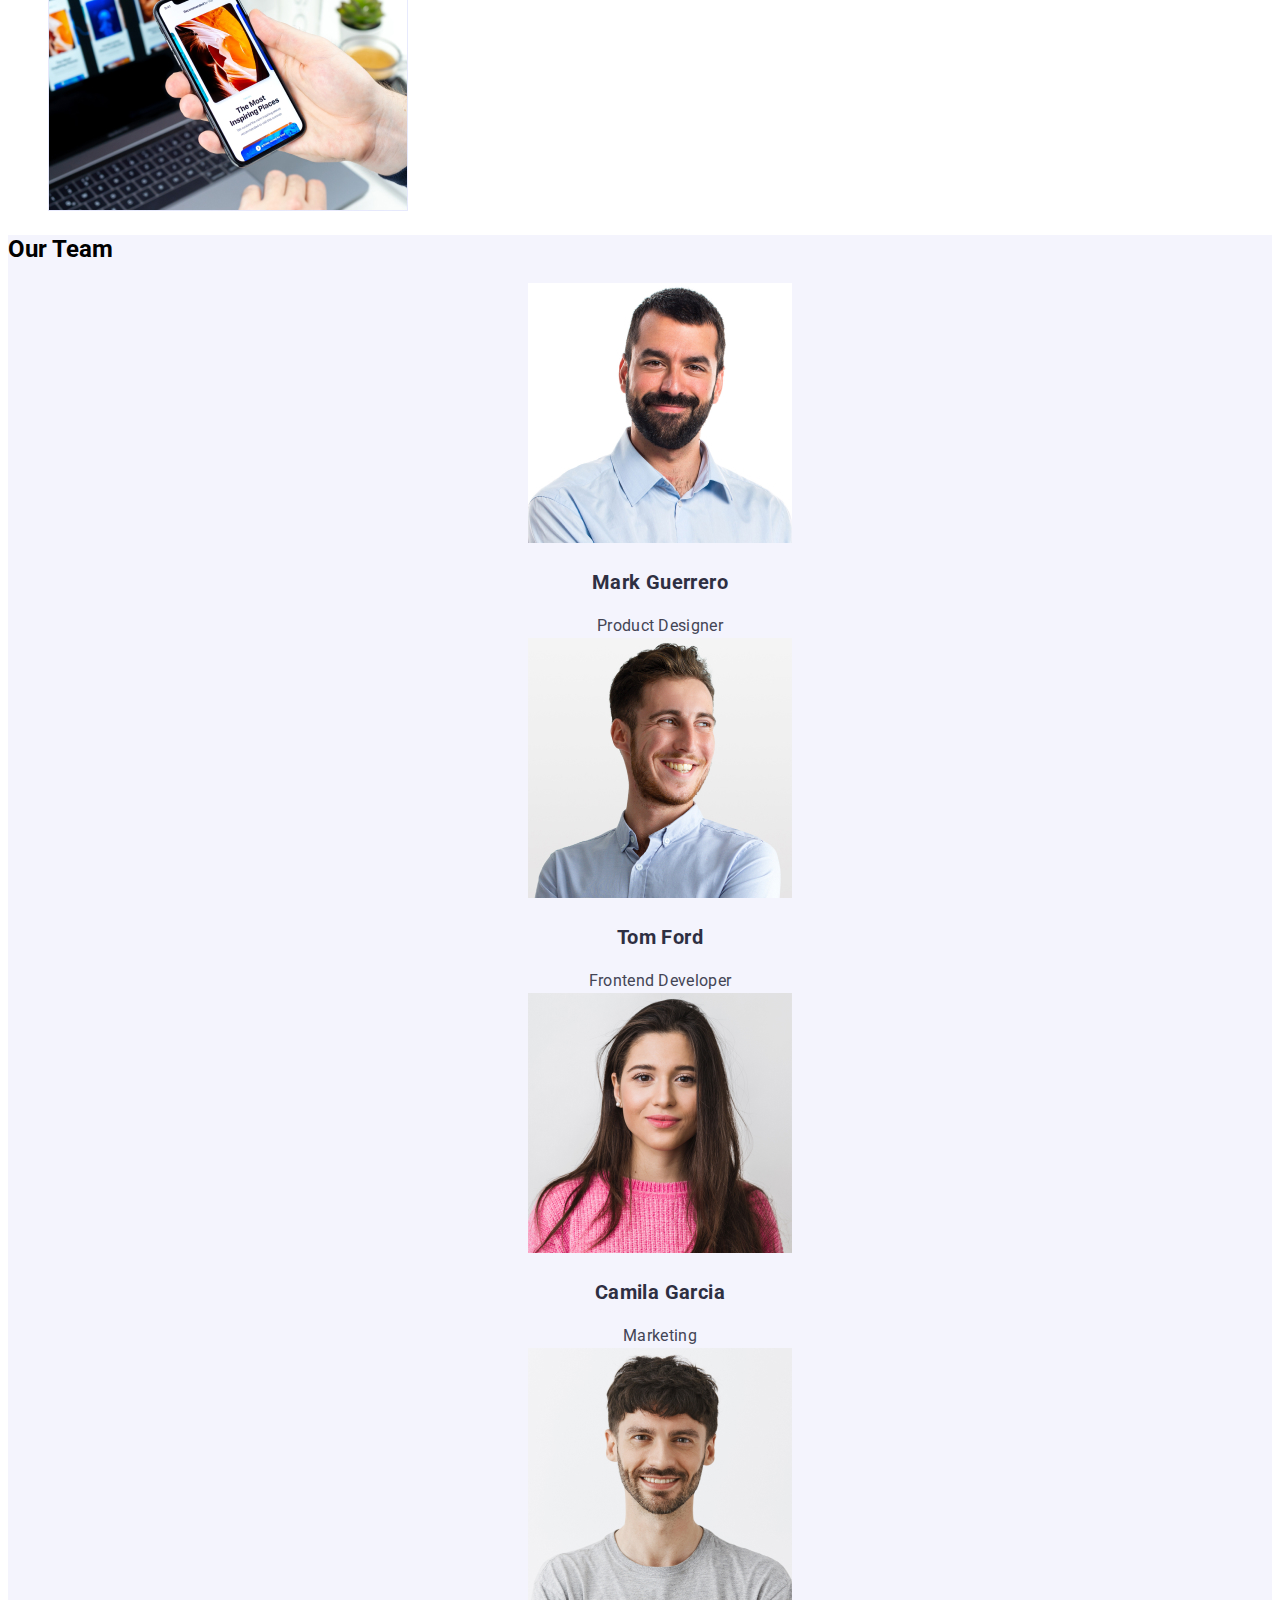
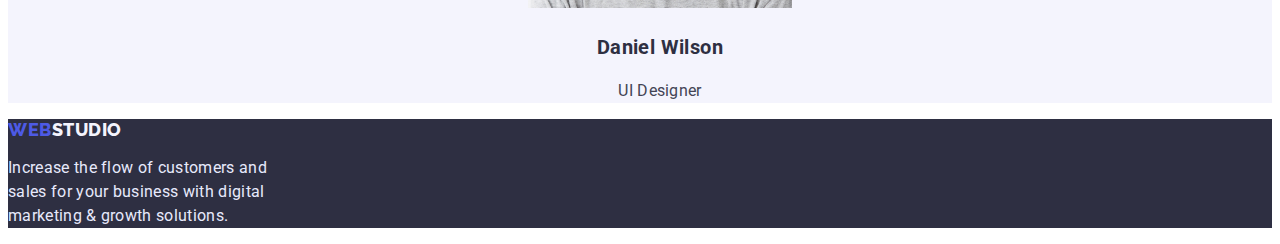
==== commit 92686b0f: "Внесено зміни щодо зауважень" ====
--- a/index.html
+++ b/index.html
@@ -60,7 +60,7 @@
     </section>
 
     <section class="doing-bg">
-        <h2>What are we doing</h2>
+        <h2 class="doing-title">What are we doing</h2>
         <ul class="list">
             <li>
                 <a href=""><img src="./img/img.jpg" alt="desktop applications" width="360"></a>
@@ -105,11 +105,11 @@
     <div>
         <a class="footer-logo-part link" href="index.html">WEB<span class="footer-logo">STUDIO</span></a>
     </div>
-    <b class="footer-text">
+    <p class="footer-text">
         Increase the flow of customers and <br> 
         sales for your business with digital <br> 
         marketing & growth solutions.
-    </b>
+    </p>
 </footer>
 </body>
 </html>--- a/css/styles.css
+++ b/css/styles.css
@@ -53,7 +53,7 @@
 }
 
 .header-link {
-    font-weight: 600;
+    font-weight: 700;
     font-size: 16px;
     line-height: 1.50;
     letter-spacing: 0.02em;
@@ -111,6 +111,15 @@
     background: #F4F4FD;
 }
 
+.doing-title {
+    font-size: 36px;
+    line-height: 1.11;
+    text-align: center;
+    letter-spacing: 0.02em;
+    text-transform: capitalize;
+    color: #2E2F42;
+}
+
 .middle-list {
     font-size: 16px;
     line-height: 1.50;
@@ -119,7 +128,6 @@
 }
 
 .middle-title {
-    font-weight: 700;
     font-size: 20px;
     line-height: 1.20;
     letter-spacing: 0.02em;
@@ -137,7 +145,6 @@
 }
 
 .team-name {
-    font-weight: 700;
     font-size: 20px;
     line-height: 1.20;
     text-align: center;
@@ -208,7 +215,6 @@
 }
 
 .works-title {
-    font-weight: 700;
     font-size: 20px;
     line-height: 1.20;
     letter-spacing: 0.02em;
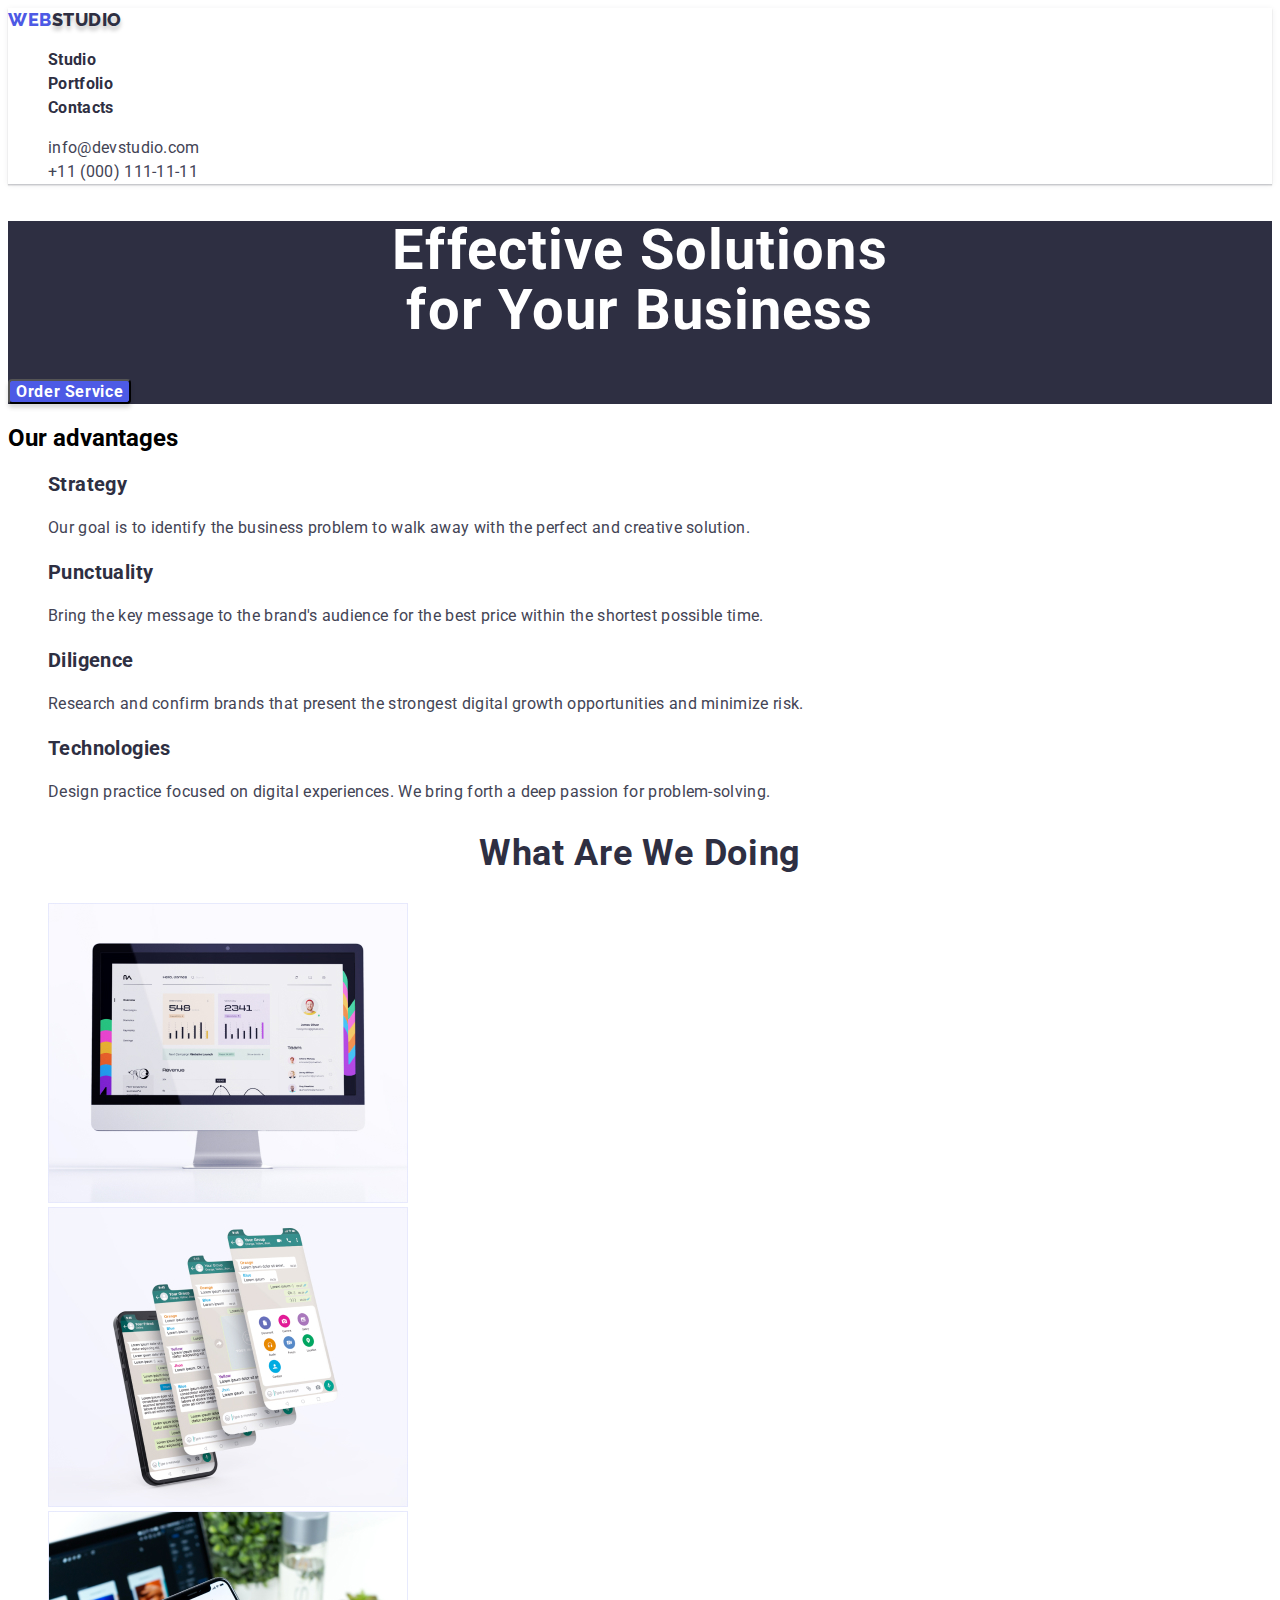
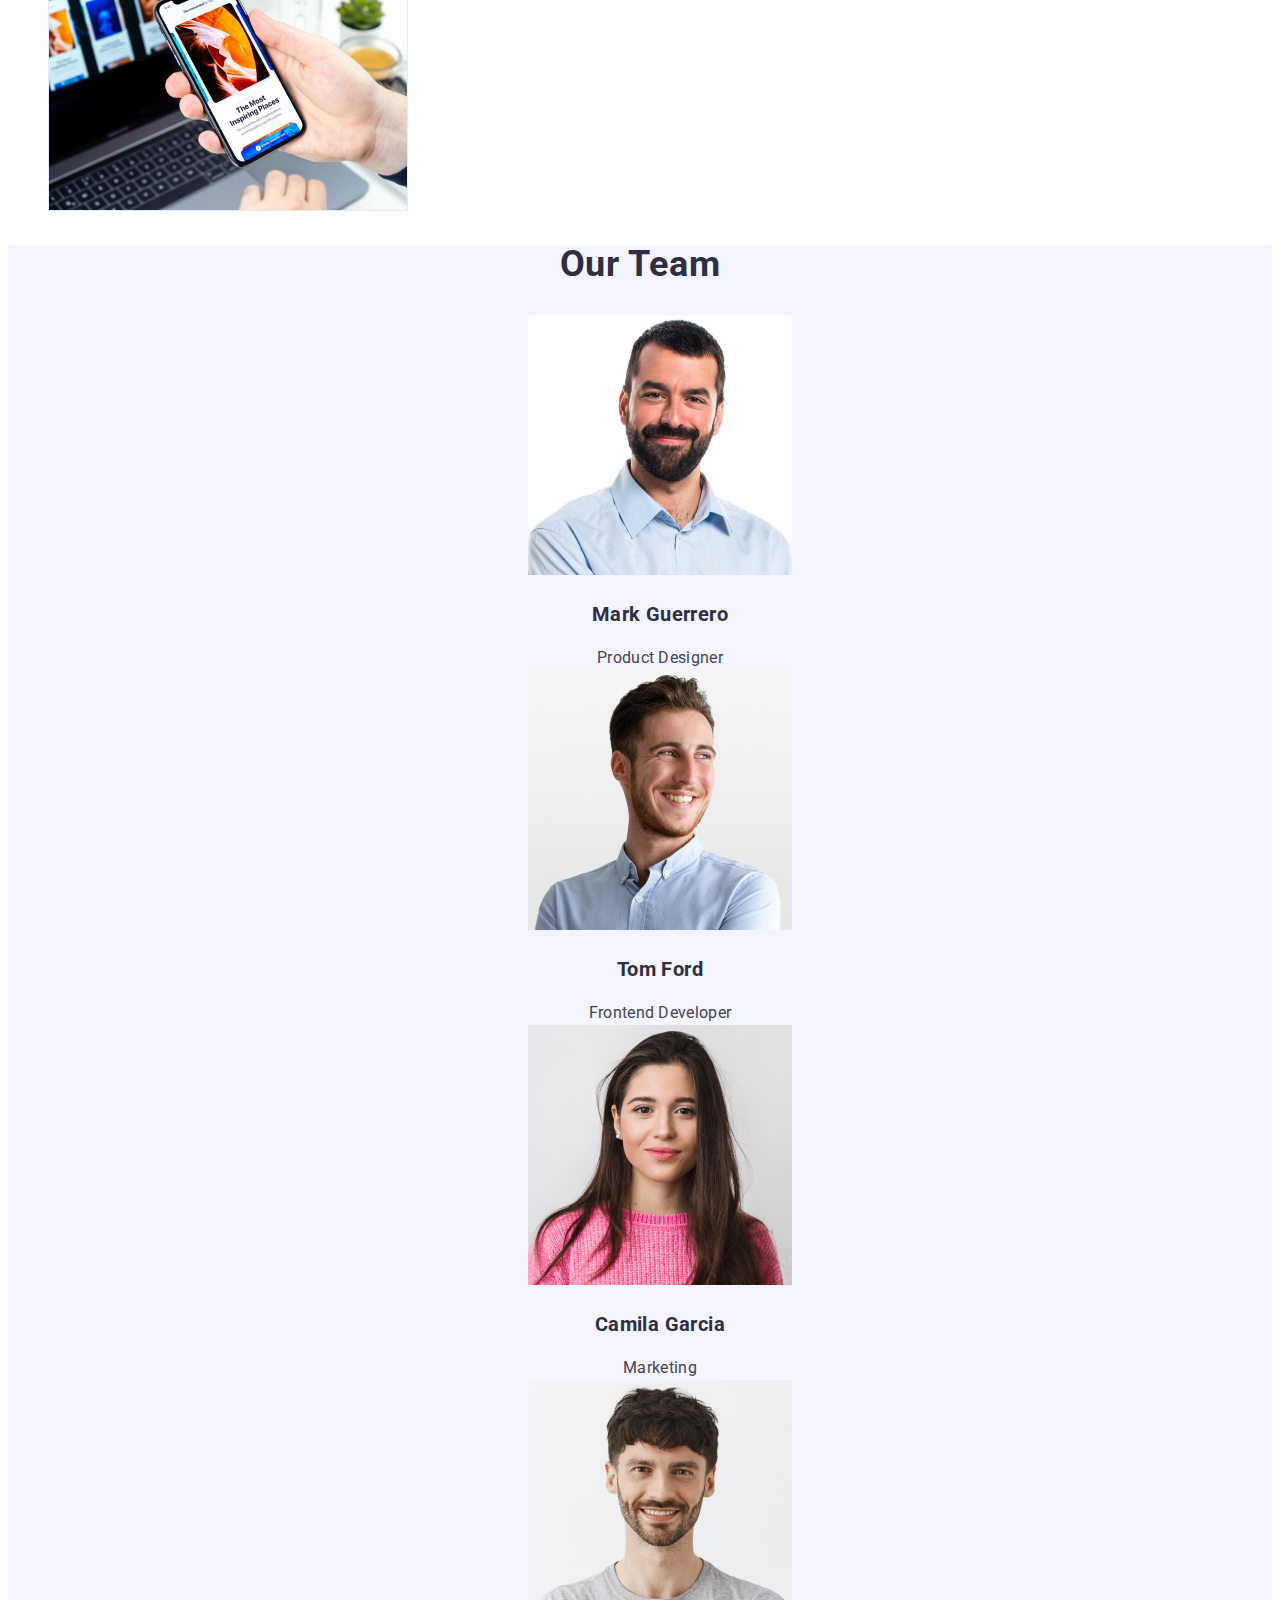
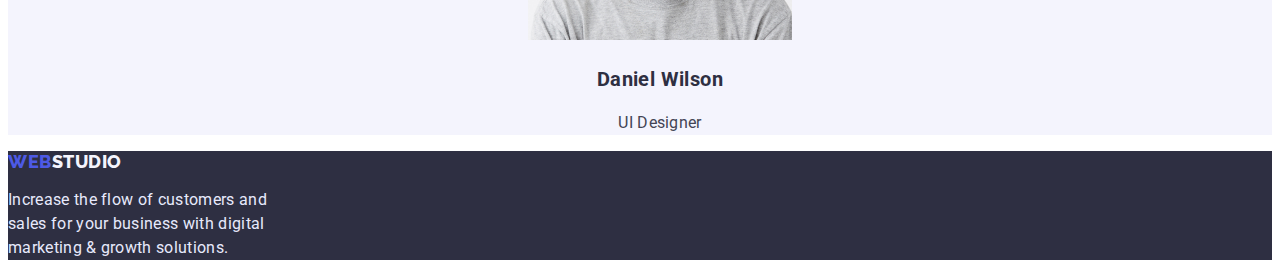
==== commit e5703a79: "Додано стиль заголовку" ====
--- a/index.html
+++ b/index.html
@@ -75,7 +75,7 @@
     </section>
 
     <section class="team-bg">
-        <h2>Our Team</h2>
+        <h2 class="team-title">Our Team</h2>
         <ul class="list team-list">
             <li>
                 <img src="./img/img(3).jpg" alt="Mark Guerrero - Product Designer" width="264">
--- a/css/styles.css
+++ b/css/styles.css
@@ -120,6 +120,15 @@
     color: #2E2F42;
 }
 
+.team-title {
+    font-size: 36px;
+    line-height: 1.11;
+    text-align: center;
+    letter-spacing: 0.02em;
+    text-transform: capitalize;
+    color: #2E2F42;
+}
+
 .middle-list {
     font-size: 16px;
     line-height: 1.50;
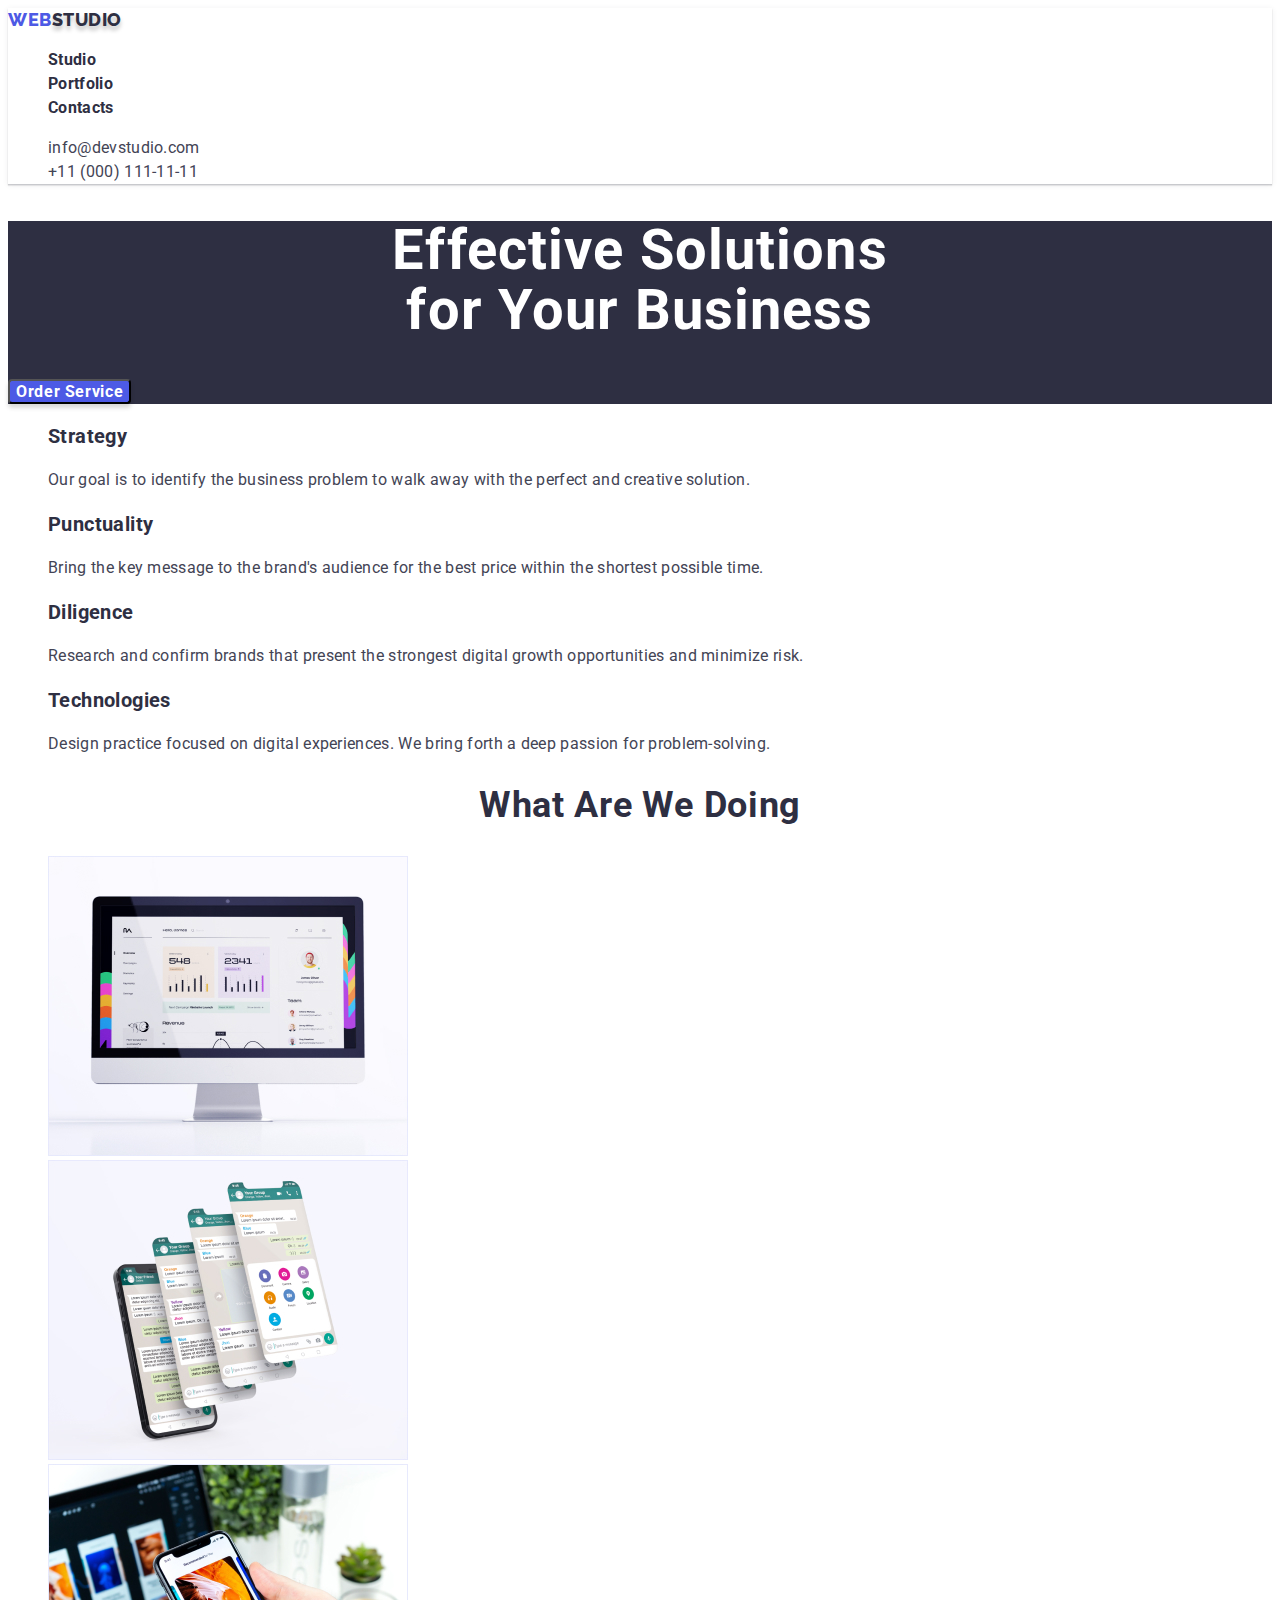
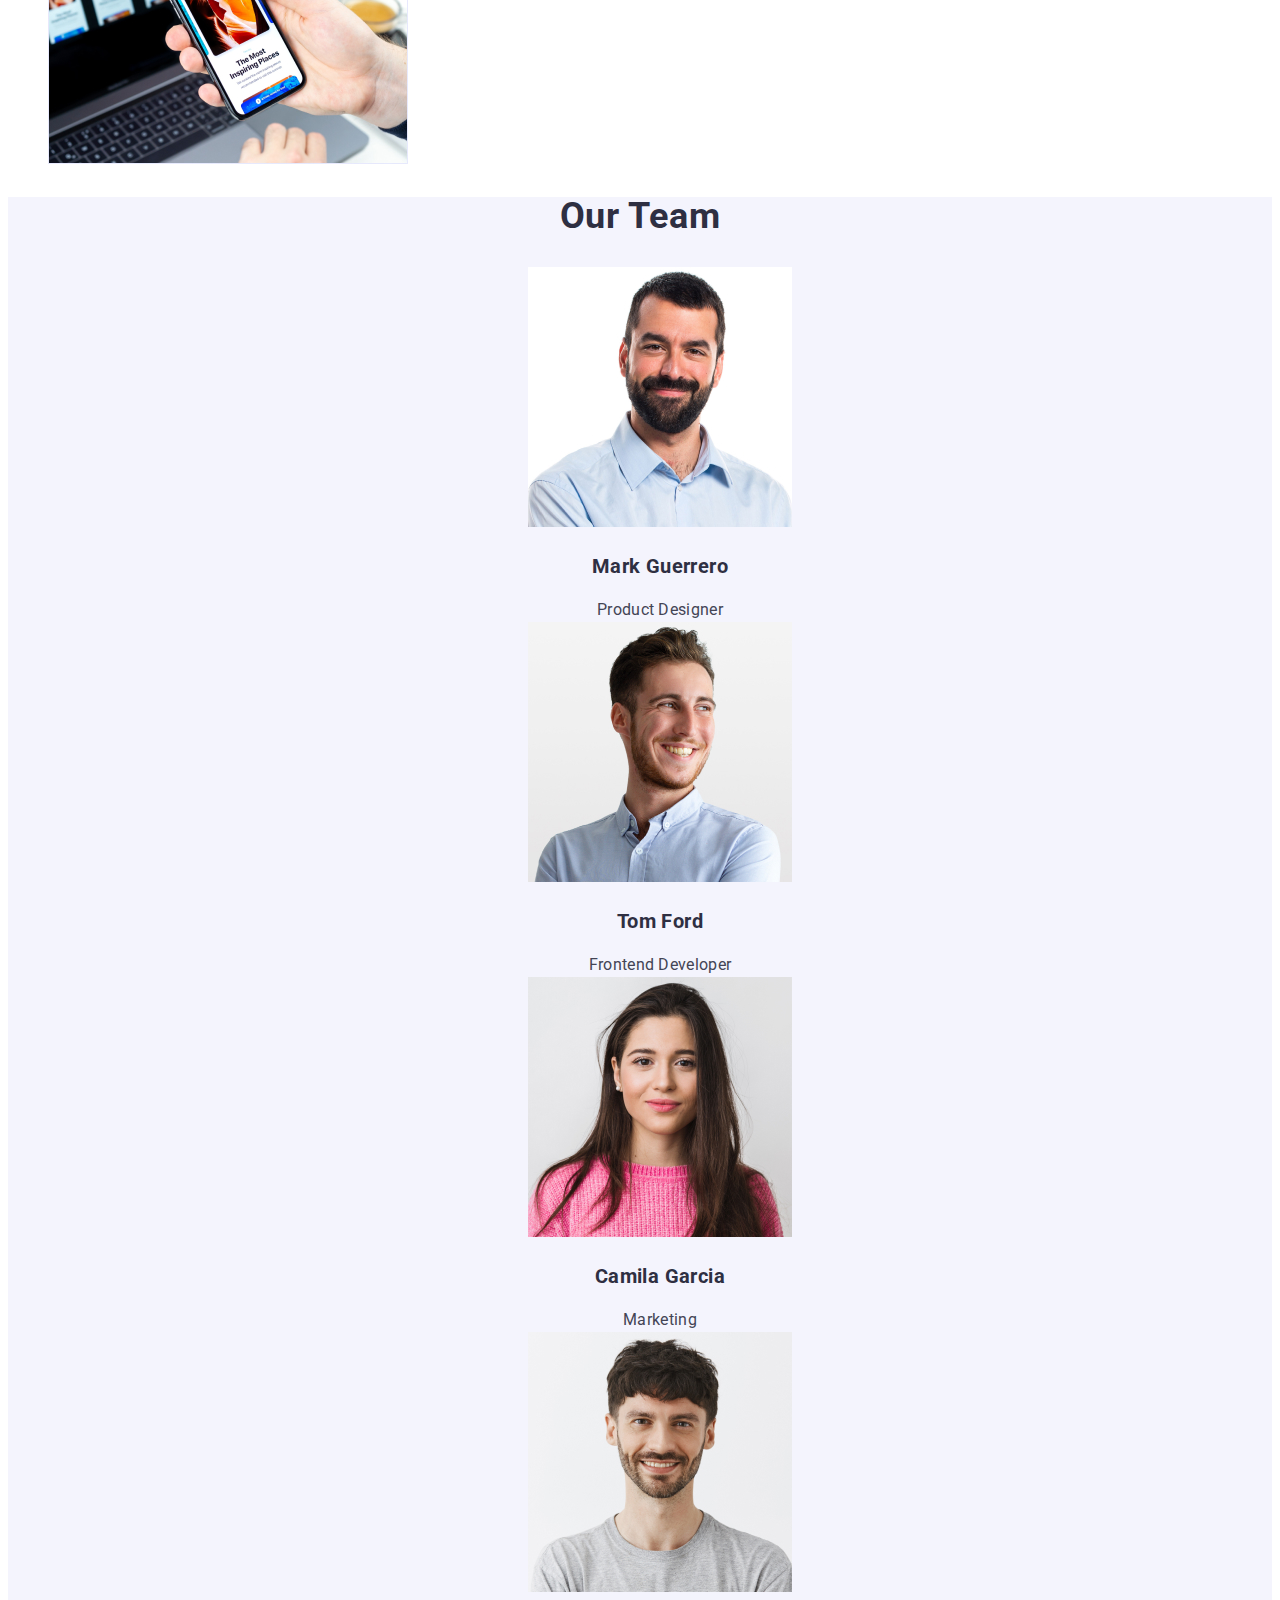
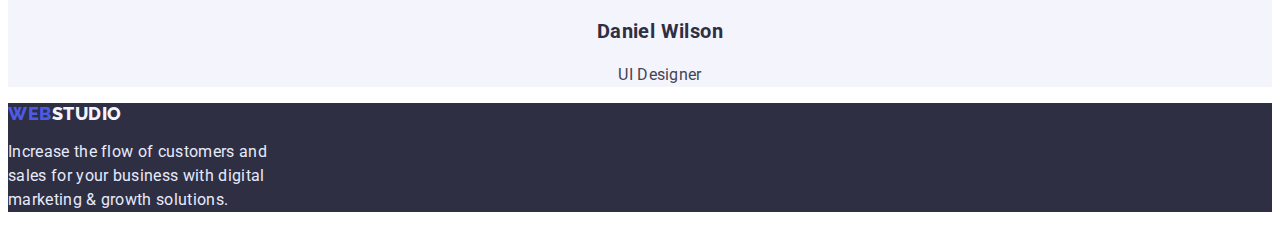
==== commit ace6b494: "Застилізовано приховані заголовки" ====
--- a/index.html
+++ b/index.html
@@ -36,7 +36,7 @@
     </section>
 
     <section class="advantages-bg">
-        <h2>
+        <h2 class="visually-hidden">
             Our advantages
         </h2>
         <ul class="list middle-list">
--- a/css/styles.css
+++ b/css/styles.css
@@ -1,5 +1,19 @@
 body {
     font-family: 'Roboto', 'sans-serif';
+}
+
+.visually-hidden {
+    position: absolute;
+    width: 1px;
+    height: 1px;
+    margin: -1px;
+    border: 0;
+    padding: 0;
+  
+    white-space: nowrap;
+    clip-path: inset(100%);
+    clip: rect(0 0 0 0);
+    overflow: hidden;
 }
 
 /*---------HEADER----------*/
